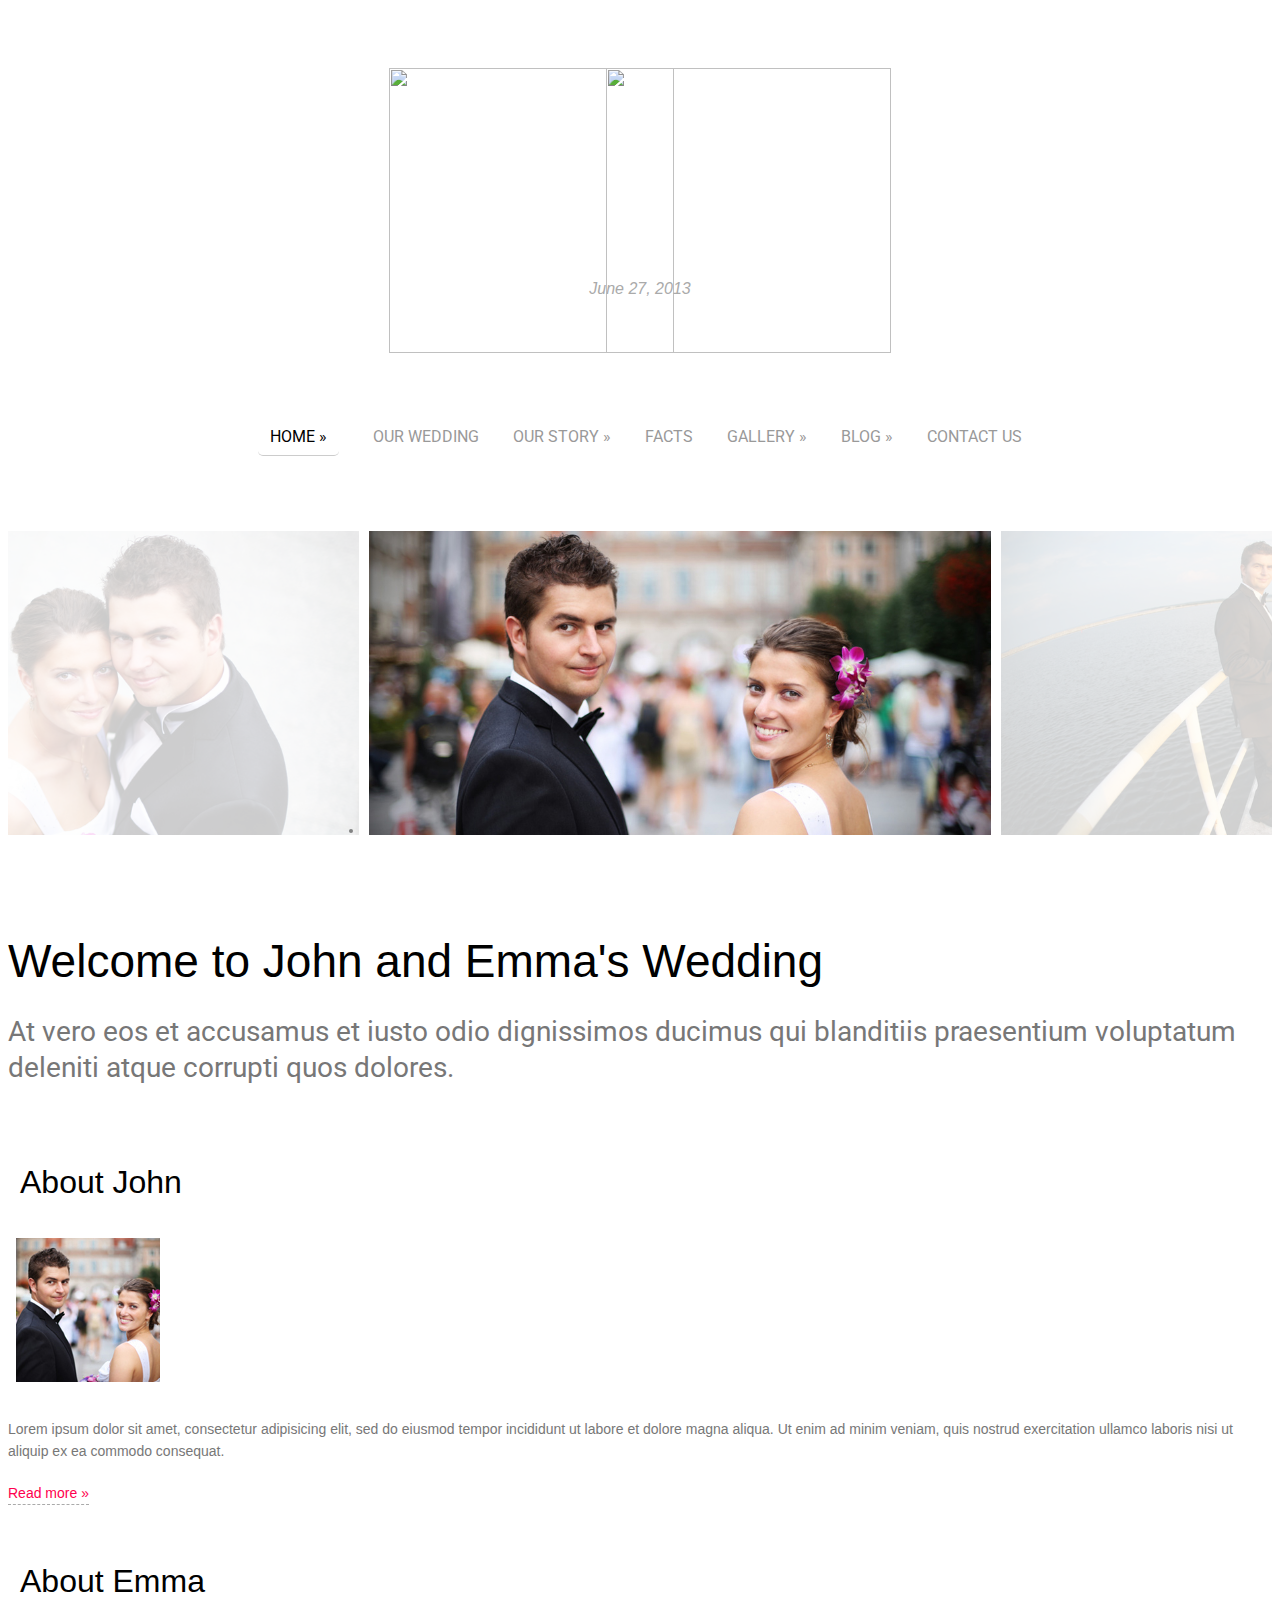
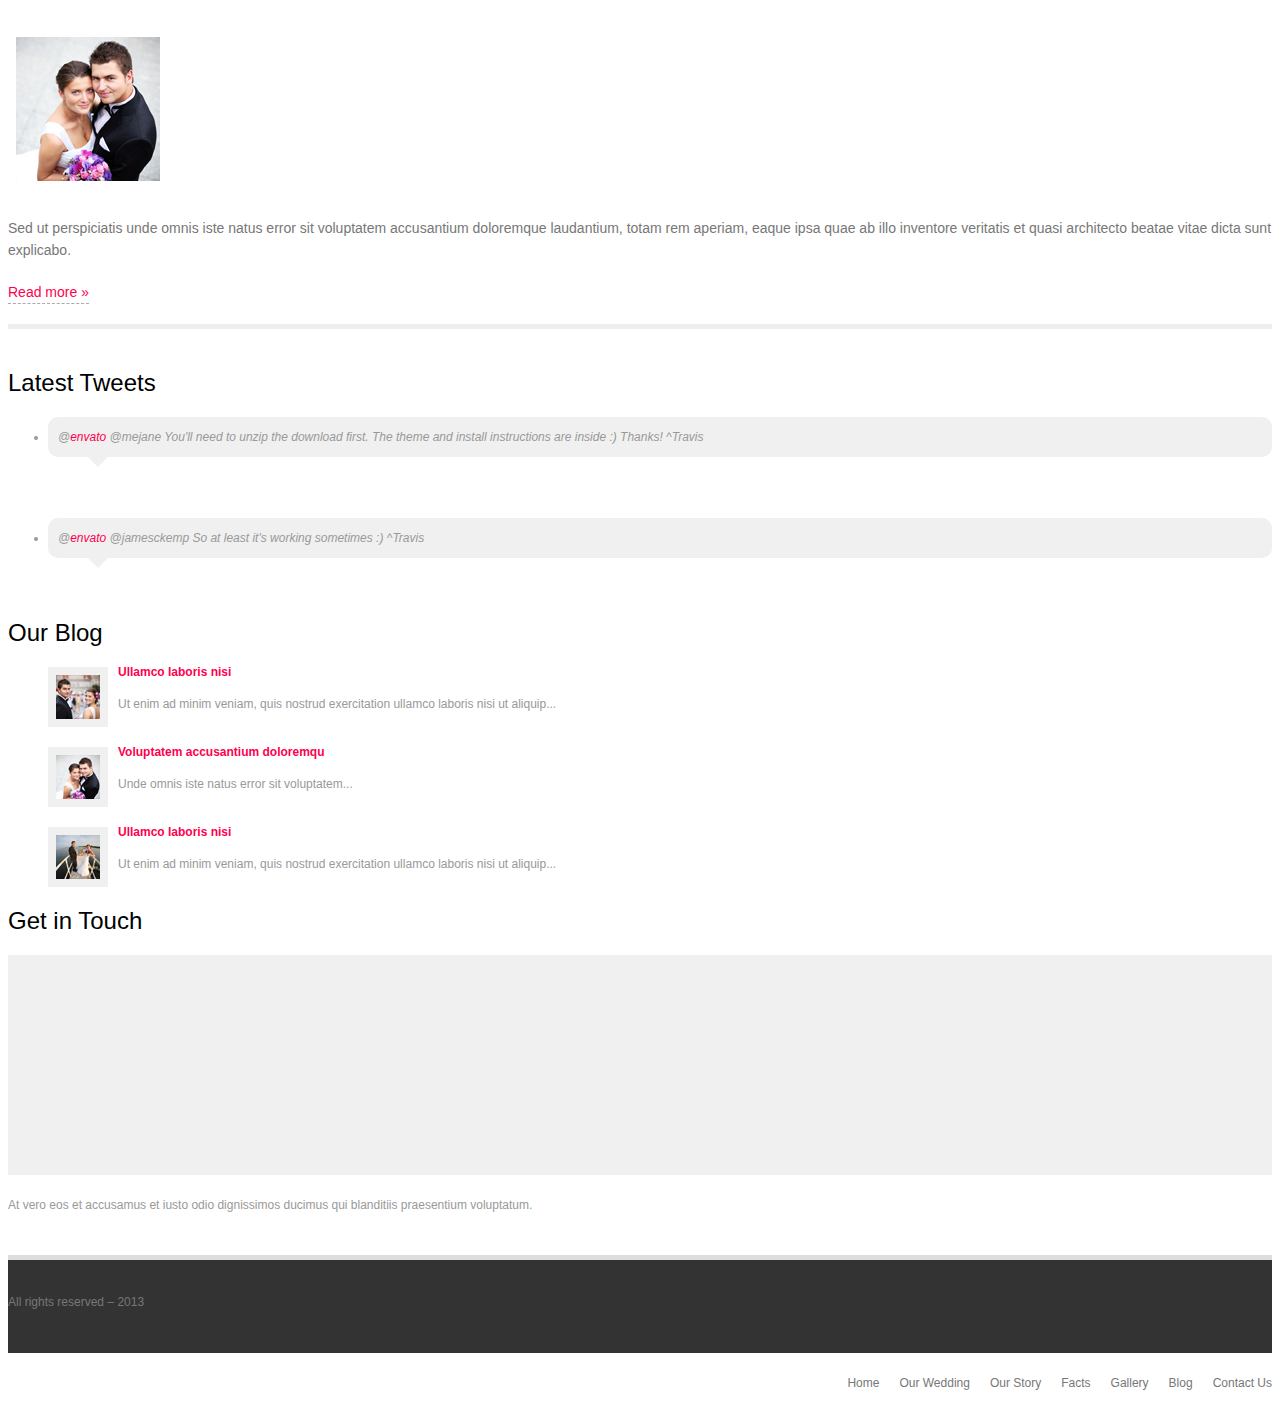
==== WebRoot/theme1/theme.html @ dcbb399e "11" ====
<html lang="en"><!--<![endif]--><head>
  <meta charset="UTF-8">
  <title>John and Emma | Wedding Website</title>
  <meta name="description" content="">
  <meta name="author" content="">
  <meta name="viewport" content="width=device-width, initial-scale=1, maximum-scale=1">
  
  <link href="http://fonts.googleapis.com/css?family=Roboto:100&amp;subset=latin,cyrillic-ext" rel="stylesheet" type="text/css">
  <link rel="stylesheet" href="css/core.css">
  <link rel="stylesheet" href="css/dm3-rs.css">
  <link rel="stylesheet" href="css/forms.css">
  <link rel="stylesheet" href="css/elements.css">
  <link rel="stylesheet" href="css/prettyPhoto.css">
  <link rel="stylesheet" href="css/style.css">
  <link rel="stylesheet" href="css/custom.css">

  <script src="js/jquery.js"></script><style type="text/css"></style>
  <script src="js/dm3-rs.js"></script>
  <script src="js/elements.js"></script>
  <script src="js/jquery.dm3ResponsiveSlider.js"></script>
  <script src="js/jquery.prettyPhoto.js"></script>
  <script src="js/website.js"></script>

  <!--[if lt IE 9]>
  <script src="http://html5shim.googlecode.com/svn/trunk/html5.js"></script>
  <![endif]-->
</head>
<body>
  <header id="header">
    <div class="container clearfix">
      <div class="sixteen columns">
        <div class="photo-circles">
          <div class="photo-circle">
            <img class="photo-circle-photo" src="images/photo-1.png" alt="">
            <img class="photo-circle-bg" src="images/circle-left.png" alt="">
          </div>
          
          <div class="photo-circle photo-circle-right">
            <img class="photo-circle-photo" src="images/photo-2.png" alt="">
            <img class="photo-circle-bg" src="images/circle-right.png" alt="">
          </div>
          
          <div class="photo-circles-info">
            <span>&amp;</span>
            <div>June 27, 2013</div>
          </div>
        </div>
      </div>
    </div>
  </header>
  
  <nav id="main-nav">
    <div class="container clearfix">
      <div class="sixteen columns">
        <div class="main-nav">
          <a id="menu-trigger" href="#"><span>&nbsp;</span>Menu</a>
          <ul>
            <li class="current-menu-item">
              <a href="index.html">Home »</a>
              <div class="nav-pointer-top"></div>
              <div class="sub-nav">
                <div class="nav-spacer"></div>
                <ul>
                  <li><a href="index.html">Homepage 1</a></li>
                  <li><a href="index-2.html">Homepage 2</a></li>
                  <li><a href="index-3.html">Homepage 3</a></li>
                </ul>
              </div>
            <a class="main-nav-toggle" href="#">+</a></li>
            <li><a href="our-wedding.html">Our Wedding</a></li>
            <li>
              <a href="#">Our Story »</a>
              <div class="nav-pointer-top"></div>
              <div class="sub-nav">
                <div class="nav-spacer"></div>
                <ul>
                  <li><a href="typography.html">Typography</a></li>
                  <li><a href="columns.html">Columns</a></li>
                  <li><a href="forms.html">Forms</a></li>
                  <li><a href="other.html">Other Elements</a></li>
                  <li>
                    <a href="#">Third Level »</a>
                    <div class="nav-pointer-top"></div>
                    <div class="sub-nav">
                      <div class="nav-spacer"></div>
                      <ul>
                        <li><a href="#">Item One</a></li>
                        <li><a href="#">Two</a></li>
                        <li><a href="#">And Three</a></li>
                      </ul>
                    </div>
                  <a class="main-nav-toggle" href="#">+</a></li>
                </ul>
              </div>
            <a class="main-nav-toggle" href="#">+</a></li>
            <li><a href="facts.html">Facts</a></li>
            <li>
              <a href="gallery-3.html">Gallery »</a>
              <div class="nav-pointer-top"></div>
              <div class="sub-nav">
                <div class="nav-spacer"></div>
                <ul>
                  <li><a href="gallery-3.html">Three Columns</a></li>
                  <li><a href="gallery-4.html">Four Columns</a></li>
                </ul>
              </div>
            <a class="main-nav-toggle" href="#">+</a></li>
            <li>
              <a href="blog.html">Blog »</a>
              <div class="nav-pointer-top"></div>
              <div class="sub-nav">
                <div class="nav-spacer"></div>
                <ul>
                  <li><a href="blog-post.html">Blog Post</a></li>
                </ul>
              </div>
            <a class="main-nav-toggle" href="#">+</a></li>
            <li><a href="contact.html">Contact Us</a></li>
          </ul>
          
          <div class="shadow-left"></div>
          <div class="shadow-right-side-top"></div>
          <div class="shadow-right-side"></div>
          <div class="shadow-right"></div>
          <div class="line-top"></div>
          <div class="line-right"></div>
          <div class="line-bottom"></div>
          <div class="line-left"></div>
        </div>
      </div>
    </div>
  </nav>
  
  <section id="slideshow">
    <div style="max-width: 1700px; margin: 0 auto;">
      <div id="dm3-rs" class="dm3-rs" data-slidewidth="700" style="height: auto;">
        <div class="dm3-rs-slides">
          <ul style="margin-left: -509.5px;">
            <li class="slide" style="width: 700px; opacity: 0.2;">
              <div class="slide-media"><img src="photo/924x452/1.jpg" alt=""></div>
            </li><li class="slide dm3-rs-current" style="width: 700px; opacity: 1;">
              <div class="slide-media"><img src="photo/924x452/3.jpg" alt=""></div>
            </li>
            
            <li class="slide" style="width: 700px; opacity: 0.2;">
              <div class="slide-media"><img src="photo/924x452/2.jpg" alt=""></div>
            </li>
            
            <li class="slide" style="width: 700px; opacity: 0.2;">
              <div class="slide-media"><img src="photo/924x452/1.jpg" alt=""></div>
            </li>
          <li class="slide" style="width: 700px; opacity: 0.2;">
              <div class="slide-media"><img src="photo/924x452/3.jpg" alt=""></div>
            </li><li class="slide" style="width: 700px; opacity: 0.2;">
              <div class="slide-media"><img src="photo/924x452/2.jpg" alt=""></div>
            </li></ul>
        </div>
        
        <div class="shade-left"></div>
        <div class="shade-right"></div>
        <div class="dm3-rs-loader" style="display: none;"></div>
      </div>
    </div>
    
    <div class="shadow-left"></div>
    <div class="shadow-right"></div>
  </section>
  
  <section id="welcome-block">
    <div class="container clearfix">
      <div class="teaser-text sixteen columns">
        <h1>Welcome to John and Emma's Wedding</h1>
        <p>
          At vero eos et accusamus et iusto odio dignissimos ducimus qui blanditiis praesentium voluptatum deleniti atque corrupti quos dolores.
        </p>
        <div class="h-line-bottom"></div>
      </div>
      
      <div class="clear"></div>
      
      <div class="eight columns photo-block">
        <div class="block-title">
          <h3>About John</h3>
          <div class="line-bottom"></div>
          <div class="shadow-right-side-top"></div>
          <div class="shadow-right-side"></div>
          <div class="shadow-right"></div>
        </div>
        
        <div class="clear"></div>
        
        <div class="three columns alpha">
          <div class="img-frame">
            <a href="photo/924x452/1.jpg" rel="prettyPhoto">
              <img src="photo/144x144/1.jpg" alt="">
              <span class="media-icon media-icon-magnify" style="opacity: 0; display: block;"></span>
            </a>
            <div class="shadow-right-side-top"></div>
            <div class="shadow-right-side"></div>
            <div class="shadow-right"></div>
          </div>
        </div>
        
        <div class="five columns omega">
          <p>
            Lorem ipsum dolor sit amet, consectetur adipisicing elit, sed do eiusmod tempor incididunt ut labore et dolore magna aliqua. Ut enim ad minim veniam, quis nostrud exercitation ullamco laboris nisi ut aliquip ex ea commodo consequat.
          </p>
          
          <p>
            <a class="read-more" href="#">Read more »</a>
          </p>
        </div>
        
        <div class="clear"></div>
      </div>
      
      <div class="eight columns photo-block">
        <div class="block-title">
          <h3>About Emma</h3>
          <div class="line-bottom"></div>
          <div class="shadow-right-side-top"></div>
          <div class="shadow-right-side"></div>
          <div class="shadow-right"></div>
        </div>
        
        <div class="clear"></div>
        
        <div class="three columns alpha">
          <div class="img-frame">
            <a href="photo/924x452/2.jpg" rel="prettyPhoto">
              <img src="photo/144x144/2.jpg" alt="">
              <span class="media-icon media-icon-magnify" style="opacity: 0; display: block;"></span>
            </a>
            <div class="shadow-right-side-top"></div>
            <div class="shadow-right-side"></div>
            <div class="shadow-right"></div>
          </div>
        </div>
        
        <div class="five columns omega">
          <p>
            Sed ut perspiciatis unde omnis iste natus error sit voluptatem accusantium doloremque laudantium, totam rem aperiam, eaque ipsa quae ab illo inventore veritatis et quasi architecto beatae vitae dicta sunt explicabo.
          </p>
          
          <p>
            <a class="read-more" href="#">Read more »</a>
          </p>
        </div>
        
        <div class="clear"></div>
      </div>
    </div>
  </section>
  
  <section id="footer">
    <div class="container clearfix">
      <div class="footer-widget five columns">
        <h3 class="widget-title">Latest Tweets</h3>
        
        <ul class="tweets-list">
          <li>
            <div class="tweet-body border-radius">
              <p>@<a href="http://twitter.com/envato">envato</a> @mejane You'll need to unzip the download first. The theme and install instructions are inside :) Thanks! ^Travis</p>
            </div>
            <div class="tweet-pointer"></div>
            <div class="tweet-icon"></div>
            <div class="heart-left"></div>
          </li>
          
          <li>
            <div class="tweet-body border-radius">
              <p>@<a href="http://twitter.com/envato">envato</a> @jamesckemp So at least it's working sometimes :) ^Travis</p>
            </div>
            <div class="tweet-pointer"></div>
            <div class="tweet-icon"></div>
            <div class="heart-left"></div>
          </li>
        </ul>
      </div>
      
      <div class="footer-sep">&nbsp;</div>
      
      <div class="footer-widget five columns offset-by-one">
        <h3 class="widget-title">Our Blog</h3>
        
        <ul class="posts-list">
          <li>
            <a class="post-img img-frame" href="#">
              <img src="photo/44x44/1.jpg" alt="">
            </a>
            
            <div class="post-info">
              <a href="#">Ullamco laboris nisi</a>
              <p>Ut enim ad minim veniam, quis nostrud exercitation ullamco laboris nisi ut aliquip...</p>
            </div>
          </li>
          
          <li>
            <a class="post-img img-frame" href="#">
              <img src="photo/44x44/2.jpg" alt="">
            </a>
            
            <div class="post-info">
              <a href="#">Voluptatem accusantium doloremqu</a>
              <p>Unde omnis iste natus error sit voluptatem...</p>
            </div>
          </li>
          
          <li>
            <a class="post-img img-frame" href="#">
              <img src="photo/44x44/3.jpg" alt="">
            </a>
            
            <div class="post-info">
              <a href="#">Ullamco laboris nisi</a>
              <p>Ut enim ad minim veniam, quis nostrud exercitation ullamco laboris nisi ut aliquip...</p>
            </div>
          </li>
        </ul>
      </div>
      
      <div class="footer-sep footer-sep-2">&nbsp;</div>
      
      <div class="footer-widget four columns offset-by-one">
        <h3 class="widget-title">Get in Touch</h3>
        
        <div id="footer-map" class="media-frame marginb1">
          <div id="google_map" data-latitude="50.45" data-longitude="30.52" data-title="My Title"></div>
        </div>
        
        <div class="clear"></div>
        
        <p>
          At vero eos et accusamus et iusto odio dignissimos ducimus qui blanditiis praesentium voluptatum.
        </p>
      </div>
    </div>
    <div id="footer-top"></div>
  </section>
  
  <footer id="footer-bottom">
    <div class="container clearfix">
      <div class="four columns">
        <p>All rights reserved – 2013</p>
      </div>
      
      <div class="four columns">
        <ul class="social-footer">
          <li><a href="#" style="opacity: 0.5;"><span class="icon-16 icon-facebook"></span></a></li>
          <li><a href="#" style="opacity: 0.5;"><span class="icon-16 icon-google-plus"></span></a></li>
          <li><a href="#" style="opacity: 0.5;"><span class="icon-16 icon-twitter"></span></a></li>
          <li><a href="#" style="opacity: 0.5;"><span class="icon-16 icon-linkedin"></span></a></li>
          <li><a href="#" style="opacity: 0.5;"><span class="icon-16 icon-vimeo"></span></a></li>
          <li><a href="#" style="opacity: 0.5;"><span class="icon-16 icon-youtube"></span></a></li>
        </ul>
      </div>
      
      <div class="eight columns">
        <ul class="footer-nav">
          <li class="current-menu-item"><a href="#">Home</a></li>
          <li><a href="#">Our Wedding</a></li>
          <li><a href="#">Our Story</a></li>
          <li><a href="#">Facts</a></li>
          <li><a href="#">Gallery</a></li>
          <li><a href="#">Blog</a></li>
          <li><a href="#">Contact Us</a></li>
        </ul>
      </div>
    </div>
  </footer>
</body></html>
---- WebRoot/theme1/css/core.css ----
/* cyrillic-ext */
@font-face {
  font-family: 'Roboto';
  font-style: normal;
  font-weight: 100;
  src: local('Roboto Thin'), local('Roboto-Thin'), url(http://fonts.gstatic.com/s/roboto/v15/ty9dfvLAziwdqQ2dHoyjphTbgVql8nDJpwnrE27mub0.woff2) format('woff2');
  unicode-range: U+0460-052F, U+20B4, U+2DE0-2DFF, U+A640-A69F;
}
/* cyrillic */
@font-face {
  font-family: 'Roboto';
  font-style: normal;
  font-weight: 100;
  src: local('Roboto Thin'), local('Roboto-Thin'), url(http://fonts.gstatic.com/s/roboto/v15/frNV30OaYdlFRtH2VnZZdhTbgVql8nDJpwnrE27mub0.woff2) format('woff2');
  unicode-range: U+0400-045F, U+0490-0491, U+04B0-04B1, U+2116;
}
/* greek-ext */
@font-face {
  font-family: 'Roboto';
  font-style: normal;
  font-weight: 100;
  src: local('Roboto Thin'), local('Roboto-Thin'), url(http://fonts.gstatic.com/s/roboto/v15/gwVJDERN2Amz39wrSoZ7FxTbgVql8nDJpwnrE27mub0.woff2) format('woff2');
  unicode-range: U+1F00-1FFF;
}
/* greek */
@font-face {
  font-family: 'Roboto';
  font-style: normal;
  font-weight: 100;
  src: local('Roboto Thin'), local('Roboto-Thin'), url(http://fonts.gstatic.com/s/roboto/v15/aZMswpodYeVhtRvuABJWvBTbgVql8nDJpwnrE27mub0.woff2) format('woff2');
  unicode-range: U+0370-03FF;
}
/* vietnamese */
@font-face {
  font-family: 'Roboto';
  font-style: normal;
  font-weight: 100;
  src: local('Roboto Thin'), local('Roboto-Thin'), url(http://fonts.gstatic.com/s/roboto/v15/VvXUGKZXbHtX_S_VCTLpGhTbgVql8nDJpwnrE27mub0.woff2) format('woff2');
  unicode-range: U+0102-0103, U+1EA0-1EF1, U+20AB;
}
/* latin-ext */
@font-face {
  font-family: 'Roboto';
  font-style: normal;
  font-weight: 100;
  src: local('Roboto Thin'), local('Roboto-Thin'), url(http://fonts.gstatic.com/s/roboto/v15/e7MeVAyvogMqFwwl61PKhBTbgVql8nDJpwnrE27mub0.woff2) format('woff2');
  unicode-range: U+0100-024F, U+1E00-1EFF, U+20A0-20AB, U+20AD-20CF, U+2C60-2C7F, U+A720-A7FF;
}
/* latin */
@font-face {
  font-family: 'Roboto';
  font-style: normal;
  font-weight: 100;
  src: local('Roboto Thin'), local('Roboto-Thin'), url(http://fonts.gstatic.com/s/roboto/v15/2tsd397wLxj96qwHyNIkxPesZW2xOQ-xsNqO47m55DA.woff2) format('woff2');
  unicode-range: U+0000-00FF, U+0131, U+0152-0153, U+02C6, U+02DA, U+02DC, U+2000-206F, U+2074, U+20AC, U+2212, U+2215, U+E0FF, U+EFFD, U+F000;
}
---- WebRoot/theme1/css/dm3-rs.css ----
.dm3-rs {
  height: 32px;
  overflow: hidden;
  position: relative;
  margin: 0 0 20px 0;
}

.dm3-rs-loader {
  width: 100%;
  height: 100%;
  position: absolute;
  left: 0;
  top: 0;
  background: #fff url(../images/ajax-loader.gif) no-repeat center center;
}

.dm3-rs-slides {
  width: 100%;
  overflow: hidden;
}

.dm3-rs ul {
  width: 30000px;
}

.dm3-rs ul li {
  width: 596px;
  float: left;
}

.dm3-rs ul li img {
  max-width: 100%;
  height: auto;
}
---- WebRoot/theme1/css/forms.css ----
/*
 !IMPORTANT: Do not edit this file (so that it will be easier to update the template)!
 Put your css modifications into css/custom.css

 Forms
 v 1.0.4
 08.12.2012
 */

/* Common */

.form input[type="text"],
.form input[type="password"],
.form textarea,
.form select,
.form .ul-select-field {
    border: 1px solid #d5d5d5;
    padding: 5px;
    display: inline-block;
    width: 270px;
    
    *width: 258px;
    
    box-sizing: border-box;
    -webkit-box-sizing: border-box;
    -moz-box-sizing: border-box;
    -ms-box-sizing: border-box;
    
    border-radius: 3px;
    -webkit-border-radius: 3px;
    -moz-border-radius: 3px;
}

.form textarea {
    display: block;
}

.form input[type="text"]:focus,
.form input[type="password"],
.form textarea:focus {
    outline: none;
    border-color: #bbb;
}

.form {
    margin-bottom: 20px;
}

.form-element {
    clear: both;
    margin-bottom: 20px;
}

    .form-element > label {
        float: left;
        width: 140px;
    }
    
    .form-field {
        margin-left: 160px;
    }
    

.form-block input[type="text"],
.form-block textarea,
.form-block select,
.form-block .ul-select-field {
    display: block;
}

.form-block .form-element > label {
    float: none;
    width: auto;
    display: block;
    margin-bottom: 5px;
}

.form-block .form-field {
    margin-left: 0;
}

.form-block .form-options {
    padding-left: 0;
}


.form span.required {
    color: red;
    font-weight: bold;
}


/* Form options */

.form-options {
    clear: both;
    padding: 0 0 0 160px;
    margin-bottom: 20px;
}

.form-options:after {
    content: ' ';
    clear: both;
    display: block;
    height: 0;
    width: 0;
    font-size: 0;
}

    .form-options button {
        line-height: normal;
        float: left;
        margin-right: 10px;
    }


/* Select */

.form select {
    border: 1px solid #d5d5d5;
    display: inline;
    width: 270px;
    margin: 0;
}


.form .ul-select-field {
    padding: 0;
    overflow-y: scroll;
    *width: 268px;
}

    .ul-select-field li {
        cursor: pointer;
        padding: 5px;
        margin: 0;
        *zoom: 1;
    }
    
    .ul-select-field li:hover {
        background-color: #f9f9f9;
    }

    .ul-select-field .selected, .ul-select-field .selected:hover {
        background-color: #f5f5f5;
    }


/* Common: radio and checkbox */

.checkbox,
.radio {
    min-height: 20px;
    padding-left: 20px;
}

.checkbox input[type="checkbox"],
.radio input[type="radio"] {
    margin: 3px 5px 3px 0;
    float: left;
    margin-left: -20px;
}

.checkbox.inline,
.radio.inline {
    display: inline-block;
    margin-bottom: 0;
}

.checkbox.inline + .checkbox.inline,
.radio.inline + .radio.inline {
    margin-left: 10px;
}


/* Radios */

.form-radios > label,
.radio {
    display: block;
    float: none;
    width: auto;
    margin-bottom: 5px;
}


/* Checkboxes */

.form-checkboxes > label,
.checkbox {
    display: block;
    float: none;
    width: auto;
    margin-bottom: 5px;
}


/* Input file */

input[type="file"] {
    border: 1px solid #d5d5d5;
    border: initial;
    padding: initial;
    line-height: initial;
    background: none;
    width: 270px;
}


/* Full width form */

.form-fullwidth input[type="text"],
.form-fullwidth textarea,
.form-fullwidth select,
.form-fullwidth .ul-select-field {
    width: 100%;
    *width: auto;
}

.form-element.half {
    float: left;
    width: 48%;
}

.form-element.half + .half {
    margin-left: 4%;
    clear: none;
}

.form-element.half input[type="text"],
.form-element.half textarea,
.form-element.full input[type="text"],
.form-element.full textarea {
    width: 100%;
}


@media screen and (max-width: 480px) {
    
    .form-element {
        margin-bottom: 15px;
    }
    
    .form input[type="text"],
    .form input[type="password"]
    .form textarea,
    .form select,
    .form .ul-select-field {
        width: 100% !important;
    }
    
    .form-element > label {
        float: none;
        display: block;
        width: auto;
        margin-bottom: 5px;
    }
    
    .form-element > .form-field {
        margin-left: 0;
    }
    
    .form-options {
        width: auto;
        padding: 0;
    }
}
---- WebRoot/theme1/css/elements.css ----
/**
 * COLUMNS
 */

.one-half, .one-third, .two-thirds, .one-fourth {
  float: left;
  margin-left: 4%;
}

.one-half {
  width: 47.98%;
}

.one-third {
  width: 30.6666%;
  *width: 30.64%;
}

.two-thirds {
  width: 65.3334%;
}

.one-fourth {
  width: 22%;
}

.first {
  margin-left: 0;
}


/**
 * TABS
 */

.tabs-nav-h {
  overflow: hidden;
  position: relative;
  z-index: 1;
  margin: 0 !important;
}

.tabs-nav-h li {
  list-style: none outside none !important;
  float: left;
  margin: 0 -1px 0 0 !important;
}

.tabs-nav-h li a {
  display: block;
  padding: 8px 15px;
  border-left: 1px solid #ccc;
  border-bottom: 1px solid #ccc;
  background-color: #fff;
  color: #999;
}

.tabs-nav-h li:first-child a {
  border-left: 0;
}

.tabs-nav-h li a:hover {
  color: #555;
}

.tabs-nav-h .active a {
  border-bottom-color: #fff;
  color: #000;
  background-color: #fff;
}


.tabs {
  width: 100%;
  margin-bottom: 20px;
  background-color: #fff;
}

.vertical-tabs {
  margin-bottom: 0;
}

.tabs .tab-inner {
  padding: 20px 14px 0 14px;
}


/**
 * Toggles
 */

.toggles {
  padding-bottom: 10px;
}

.toggle {
  margin-bottom: 20px;
  position: relative;
}

.toggles .toggle {
  margin-bottom: 10px;
}

.toggle-header {
  margin: 0;
  padding: 8px 14px;
  cursor: pointer;
  background-color: #fafafa;
  font-family: Arial, Helvetica, sans-serif;
  font-size: 14px;
  line-height: 22px;
  color: #777;
}

.toggle-box {
  padding: 20px 14px 0 14px;
  border-top: 1px solid #ddd;
  border-bottom: 1px solid #fff;
  background: #fff;
}

.toggle-header:after {
  content: '+';
  float: right;
  font-size: 14px;
}

.toggle-open:after {
  content: '-';
}


/**
 * Blockquote
 */

blockquote {
  padding: 0 20px 0 20px;
  margin-left: 20px;
  color: #777;
  font-style: italic;
  font-size: 14px;
  line-height: 22px;
  background: url(../images/nav-vertical-line.png) repeat-y 0 0;
}

.bq-meta {
  margin-left: 41px;
  margin-bottom: 20px;
}

.bq-author {
  display: block;
}

.bq-title {
  color: #777;
}


/**
 * Pullquote
 */

.pullquote-left, .pullquote-right {
  font-size: 11px;
  line-height: 18px;
  color: #777;
  width: 28%;
}

.pullquote-left {
  float: left;
  margin: 0 20px 20px 0;
  padding: 0 20px 0 0;
  background: url(../images/nav-vertical-line.png) repeat-y right 0;
}

.pullquote-right {
  float: right;
  margin: 0 0 20px 20px;
  padding: 0 0 0 20px;
  background: url(../images/nav-vertical-line.png) repeat-y left 0;
}


/**
 * Table
 */

.styled-table {
  margin: 0 0 20px 0;
  position: relative;
}

.styled-table table {
  width: 100%;
}
    
.styled-table th, .styled-table td {
  border: 1px solid #ccc;
  text-align: left;
}

.styled-table th {
  padding: 1.5% 2%;
  background: #f9f9f9;
  background: -webkit-gradient(linear, left top, left bottom, from(#f9f9f9), to(#f0f0f0));
  background: -moz-linear-gradient(top,  #f9f9f9,  #f0f0f0);
  filter:  progid:DXImageTransform.Microsoft.gradient(startColorstr='#f9f9f9', endColorstr='#f0f0f0');
  color: #000;
}

.styled-table td {
  padding: 1.5% 2%;
  background: #fff;
}

.styled-table tr:hover td {
  background: #f9f9f9;
}


/**
 * Lists
 */


.entry ul,
.entry ol {
  margin: 0 0 20px 20px;
}

.entry ul li + li,
.entry ol li + li {
  margin-top: 5px;
}

.entry ul li {
  list-style: circle outside;
}

.entry ol li {
  list-style: decimal outside;
}

ul.plus-list, ul.tick-list, ul.arrow-list, ul.delete-list {
  margin-left: 0;
  margin-bottom: 15px;
}

ul.plus-list li {
  background: url(../images/lists/plus_16.png) no-repeat 0 0;
  list-style: none;
  padding-left: 26px;
  margin-bottom: 5px;
}
    
ul.tick-list li {
  background: url(../images/lists/tick_16.png) no-repeat 0 0;
  list-style: none;
  padding-left: 26px;
  margin-bottom: 5px;
}

ul.arrow-list li {
  background: url(../images/lists/right_16.png) no-repeat 0 0;
  list-style: none;
  padding-left: 26px;
  margin-bottom: 5px;
}
    
ul.delete-list li {
  background: url(../images/lists/delete_16.png) no-repeat 0 0;
  list-style: none;
  padding-left: 26px;
  margin-bottom: 5px;
}


/**
 * MEDIA QUERIES
 */

@media only screen and (max-width: 767px) {
  .one-half,
  .one-third,
  .two-thirds,
  .one-fourth {
    display: block;
    float: none;
    margin-left: 0;
    margin-right: 0;
    width: 100%;
  }
}


@media only screen and (min-width: 480px) and (max-width: 767px) {
  .one-half,
  .one-third,
  .two-thirds,
  .one-fourth {
    display: block;
    float: none;
    margin-left: 0;
    margin-right: 0;
    width: 100%;
  }
}
---- WebRoot/theme1/css/prettyPhoto.css ----
div.pp_default .pp_top,div.pp_default .pp_top .pp_middle,div.pp_default .pp_top .pp_left,div.pp_default .pp_top .pp_right,div.pp_default .pp_bottom,div.pp_default .pp_bottom .pp_left,div.pp_default .pp_bottom .pp_middle,div.pp_default .pp_bottom .pp_right{height:13px}
div.pp_default .pp_top .pp_left{background:url(../images/prettyPhoto/default/sprite.png) -78px -93px no-repeat}
div.pp_default .pp_top .pp_middle{background:url(../images/prettyPhoto/default/sprite_x.png) top left repeat-x}
div.pp_default .pp_top .pp_right{background:url(../images/prettyPhoto/default/sprite.png) -112px -93px no-repeat}
div.pp_default .pp_content .ppt{color:#f8f8f8}
div.pp_default .pp_content_container .pp_left{background:url(../images/prettyPhoto/default/sprite_y.png) -7px 0 repeat-y;padding-left:13px}
div.pp_default .pp_content_container .pp_right{background:url(../images/prettyPhoto/default/sprite_y.png) top right repeat-y;padding-right:13px}
div.pp_default .pp_next:hover{background:url(../images/prettyPhoto/default/sprite_next.png) center right no-repeat;cursor:pointer}
div.pp_default .pp_previous:hover{background:url(../images/prettyPhoto/default/sprite_prev.png) center left no-repeat;cursor:pointer}
div.pp_default .pp_expand{background:url(../images/prettyPhoto/default/sprite.png) 0 -29px no-repeat;cursor:pointer;width:28px;height:28px}
div.pp_default .pp_expand:hover{background:url(../images/prettyPhoto/default/sprite.png) 0 -56px no-repeat;cursor:pointer}
div.pp_default .pp_contract{background:url(../images/prettyPhoto/default/sprite.png) 0 -84px no-repeat;cursor:pointer;width:28px;height:28px}
div.pp_default .pp_contract:hover{background:url(../images/prettyPhoto/default/sprite.png) 0 -113px no-repeat;cursor:pointer}
div.pp_default .pp_close{width:30px;height:30px;background:url(../images/prettyPhoto/default/sprite.png) 2px 1px no-repeat;cursor:pointer}
div.pp_default .pp_gallery ul li a{background:url(../images/prettyPhoto/default/default_thumb.png) center center #f8f8f8;border:1px solid #aaa}
div.pp_default .pp_social{margin-top:7px}
div.pp_default .pp_gallery a.pp_arrow_previous,div.pp_default .pp_gallery a.pp_arrow_next{position:static;left:auto}
div.pp_default .pp_nav .pp_play,div.pp_default .pp_nav .pp_pause{background:url(../images/prettyPhoto/default/sprite.png) -51px 1px no-repeat;height:30px;width:30px}
div.pp_default .pp_nav .pp_pause{background-position:-51px -29px}
div.pp_default a.pp_arrow_previous,div.pp_default a.pp_arrow_next{background:url(../images/prettyPhoto/default/sprite.png) -31px -3px no-repeat;height:20px;width:20px;margin:4px 0 0}
div.pp_default a.pp_arrow_next{left:52px;background-position:-82px -3px}
div.pp_default .pp_content_container .pp_details{margin-top:5px}
div.pp_default .pp_nav{clear:none;height:30px;width:110px;position:relative}
div.pp_default .pp_nav .currentTextHolder{font-family:Georgia;font-style:italic;color:#999;font-size:11px;left:75px;line-height:25px;position:absolute;top:2px;margin:0;padding:0 0 0 10px}
div.pp_default .pp_close:hover,div.pp_default .pp_nav .pp_play:hover,div.pp_default .pp_nav .pp_pause:hover,div.pp_default .pp_arrow_next:hover,div.pp_default .pp_arrow_previous:hover{opacity:0.7}
div.pp_default .pp_description{font-size:11px;font-weight:700;line-height:14px;margin:5px 50px 5px 0}
div.pp_default .pp_bottom .pp_left{background:url(../images/prettyPhoto/default/sprite.png) -78px -127px no-repeat}
div.pp_default .pp_bottom .pp_middle{background:url(../images/prettyPhoto/default/sprite_x.png) bottom left repeat-x}
div.pp_default .pp_bottom .pp_right{background:url(../images/prettyPhoto/default/sprite.png) -112px -127px no-repeat}
div.pp_default .pp_loaderIcon{background:url(../images/prettyPhoto/default/loader.gif) center center no-repeat}
div.light_rounded .pp_top .pp_left{background:url(../images/prettyPhoto/light_rounded/sprite.png) -88px -53px no-repeat}
div.light_rounded .pp_top .pp_right{background:url(../images/prettyPhoto/light_rounded/sprite.png) -110px -53px no-repeat}
div.light_rounded .pp_next:hover{background:url(../images/prettyPhoto/light_rounded/btnNext.png) center right no-repeat;cursor:pointer}
div.light_rounded .pp_previous:hover{background:url(../images/prettyPhoto/light_rounded/btnPrevious.png) center left no-repeat;cursor:pointer}
div.light_rounded .pp_expand{background:url(../images/prettyPhoto/light_rounded/sprite.png) -31px -26px no-repeat;cursor:pointer}
div.light_rounded .pp_expand:hover{background:url(../images/prettyPhoto/light_rounded/sprite.png) -31px -47px no-repeat;cursor:pointer}
div.light_rounded .pp_contract{background:url(../images/prettyPhoto/light_rounded/sprite.png) 0 -26px no-repeat;cursor:pointer}
div.light_rounded .pp_contract:hover{background:url(../images/prettyPhoto/light_rounded/sprite.png) 0 -47px no-repeat;cursor:pointer}
div.light_rounded .pp_close{width:75px;height:22px;background:url(../images/prettyPhoto/light_rounded/sprite.png) -1px -1px no-repeat;cursor:pointer}
div.light_rounded .pp_nav .pp_play{background:url(../images/prettyPhoto/light_rounded/sprite.png) -1px -100px no-repeat;height:15px;width:14px}
div.light_rounded .pp_nav .pp_pause{background:url(../images/prettyPhoto/light_rounded/sprite.png) -24px -100px no-repeat;height:15px;width:14px}
div.light_rounded .pp_arrow_previous{background:url(../images/prettyPhoto/light_rounded/sprite.png) 0 -71px no-repeat}
div.light_rounded .pp_arrow_next{background:url(../images/prettyPhoto/light_rounded/sprite.png) -22px -71px no-repeat}
div.light_rounded .pp_bottom .pp_left{background:url(../images/prettyPhoto/light_rounded/sprite.png) -88px -80px no-repeat}
div.light_rounded .pp_bottom .pp_right{background:url(../images/prettyPhoto/light_rounded/sprite.png) -110px -80px no-repeat}
div.dark_rounded .pp_top .pp_left{background:url(../images/prettyPhoto/dark_rounded/sprite.png) -88px -53px no-repeat}
div.dark_rounded .pp_top .pp_right{background:url(../images/prettyPhoto/dark_rounded/sprite.png) -110px -53px no-repeat}
div.dark_rounded .pp_content_container .pp_left{background:url(../images/prettyPhoto/dark_rounded/contentPattern.png) top left repeat-y}
div.dark_rounded .pp_content_container .pp_right{background:url(../images/prettyPhoto/dark_rounded/contentPattern.png) top right repeat-y}
div.dark_rounded .pp_next:hover{background:url(../images/prettyPhoto/dark_rounded/btnNext.png) center right no-repeat;cursor:pointer}
div.dark_rounded .pp_previous:hover{background:url(../images/prettyPhoto/dark_rounded/btnPrevious.png) center left no-repeat;cursor:pointer}
div.dark_rounded .pp_expand{background:url(../images/prettyPhoto/dark_rounded/sprite.png) -31px -26px no-repeat;cursor:pointer}
div.dark_rounded .pp_expand:hover{background:url(../images/prettyPhoto/dark_rounded/sprite.png) -31px -47px no-repeat;cursor:pointer}
div.dark_rounded .pp_contract{background:url(../images/prettyPhoto/dark_rounded/sprite.png) 0 -26px no-repeat;cursor:pointer}
div.dark_rounded .pp_contract:hover{background:url(../images/prettyPhoto/dark_rounded/sprite.png) 0 -47px no-repeat;cursor:pointer}
div.dark_rounded .pp_close{width:75px;height:22px;background:url(../images/prettyPhoto/dark_rounded/sprite.png) -1px -1px no-repeat;cursor:pointer}
div.dark_rounded .pp_description{margin-right:85px;color:#fff}
div.dark_rounded .pp_nav .pp_play{background:url(../images/prettyPhoto/dark_rounded/sprite.png) -1px -100px no-repeat;height:15px;width:14px}
div.dark_rounded .pp_nav .pp_pause{background:url(../images/prettyPhoto/dark_rounded/sprite.png) -24px -100px no-repeat;height:15px;width:14px}
div.dark_rounded .pp_arrow_previous{background:url(../images/prettyPhoto/dark_rounded/sprite.png) 0 -71px no-repeat}
div.dark_rounded .pp_arrow_next{background:url(../images/prettyPhoto/dark_rounded/sprite.png) -22px -71px no-repeat}
div.dark_rounded .pp_bottom .pp_left{background:url(../images/prettyPhoto/dark_rounded/sprite.png) -88px -80px no-repeat}
div.dark_rounded .pp_bottom .pp_right{background:url(../images/prettyPhoto/dark_rounded/sprite.png) -110px -80px no-repeat}
div.dark_rounded .pp_loaderIcon{background:url(../images/prettyPhoto/dark_rounded/loader.gif) center center no-repeat}
div.dark_square .pp_left,div.dark_square .pp_middle,div.dark_square .pp_right,div.dark_square .pp_content{background:#000}
div.dark_square .pp_description{color:#fff;margin:0 85px 0 0}
div.dark_square .pp_loaderIcon{background:url(../images/prettyPhoto/dark_square/loader.gif) center center no-repeat}
div.dark_square .pp_expand{background:url(../images/prettyPhoto/dark_square/sprite.png) -31px -26px no-repeat;cursor:pointer}
div.dark_square .pp_expand:hover{background:url(../images/prettyPhoto/dark_square/sprite.png) -31px -47px no-repeat;cursor:pointer}
div.dark_square .pp_contract{background:url(../images/prettyPhoto/dark_square/sprite.png) 0 -26px no-repeat;cursor:pointer}
div.dark_square .pp_contract:hover{background:url(../images/prettyPhoto/dark_square/sprite.png) 0 -47px no-repeat;cursor:pointer}
div.dark_square .pp_close{width:75px;height:22px;background:url(../images/prettyPhoto/dark_square/sprite.png) -1px -1px no-repeat;cursor:pointer}
div.dark_square .pp_nav{clear:none}
div.dark_square .pp_nav .pp_play{background:url(../images/prettyPhoto/dark_square/sprite.png) -1px -100px no-repeat;height:15px;width:14px}
div.dark_square .pp_nav .pp_pause{background:url(../images/prettyPhoto/dark_square/sprite.png) -24px -100px no-repeat;height:15px;width:14px}
div.dark_square .pp_arrow_previous{background:url(../images/prettyPhoto/dark_square/sprite.png) 0 -71px no-repeat}
div.dark_square .pp_arrow_next{background:url(../images/prettyPhoto/dark_square/sprite.png) -22px -71px no-repeat}
div.dark_square .pp_next:hover{background:url(../images/prettyPhoto/dark_square/btnNext.png) center right no-repeat;cursor:pointer}
div.dark_square .pp_previous:hover{background:url(../images/prettyPhoto/dark_square/btnPrevious.png) center left no-repeat;cursor:pointer}
div.light_square .pp_expand{background:url(../images/prettyPhoto/light_square/sprite.png) -31px -26px no-repeat;cursor:pointer}
div.light_square .pp_expand:hover{background:url(../images/prettyPhoto/light_square/sprite.png) -31px -47px no-repeat;cursor:pointer}
div.light_square .pp_contract{background:url(../images/prettyPhoto/light_square/sprite.png) 0 -26px no-repeat;cursor:pointer}
div.light_square .pp_contract:hover{background:url(../images/prettyPhoto/light_square/sprite.png) 0 -47px no-repeat;cursor:pointer}
div.light_square .pp_close{width:75px;height:22px;background:url(../images/prettyPhoto/light_square/sprite.png) -1px -1px no-repeat;cursor:pointer}
div.light_square .pp_nav .pp_play{background:url(../images/prettyPhoto/light_square/sprite.png) -1px -100px no-repeat;height:15px;width:14px}
div.light_square .pp_nav .pp_pause{background:url(../images/prettyPhoto/light_square/sprite.png) -24px -100px no-repeat;height:15px;width:14px}
div.light_square .pp_arrow_previous{background:url(../images/prettyPhoto/light_square/sprite.png) 0 -71px no-repeat}
div.light_square .pp_arrow_next{background:url(../images/prettyPhoto/light_square/sprite.png) -22px -71px no-repeat}
div.light_square .pp_next:hover{background:url(../images/prettyPhoto/light_square/btnNext.png) center right no-repeat;cursor:pointer}
div.light_square .pp_previous:hover{background:url(../images/prettyPhoto/light_square/btnPrevious.png) center left no-repeat;cursor:pointer}
div.facebook .pp_top .pp_left{background:url(../images/prettyPhoto/facebook/sprite.png) -88px -53px no-repeat}
div.facebook .pp_top .pp_middle{background:url(../images/prettyPhoto/facebook/contentPatternTop.png) top left repeat-x}
div.facebook .pp_top .pp_right{background:url(../images/prettyPhoto/facebook/sprite.png) -110px -53px no-repeat}
div.facebook .pp_content_container .pp_left{background:url(../images/prettyPhoto/facebook/contentPatternLeft.png) top left repeat-y}
div.facebook .pp_content_container .pp_right{background:url(../images/prettyPhoto/facebook/contentPatternRight.png) top right repeat-y}
div.facebook .pp_expand{background:url(../images/prettyPhoto/facebook/sprite.png) -31px -26px no-repeat;cursor:pointer}
div.facebook .pp_expand:hover{background:url(../images/prettyPhoto/facebook/sprite.png) -31px -47px no-repeat;cursor:pointer}
div.facebook .pp_contract{background:url(../images/prettyPhoto/facebook/sprite.png) 0 -26px no-repeat;cursor:pointer}
div.facebook .pp_contract:hover{background:url(../images/prettyPhoto/facebook/sprite.png) 0 -47px no-repeat;cursor:pointer}
div.facebook .pp_close{width:22px;height:22px;background:url(../images/prettyPhoto/facebook/sprite.png) -1px -1px no-repeat;cursor:pointer}
div.facebook .pp_description{margin:0 37px 0 0}
div.facebook .pp_loaderIcon{background:url(../images/prettyPhoto/facebook/loader.gif) center center no-repeat}
div.facebook .pp_arrow_previous{background:url(../images/prettyPhoto/facebook/sprite.png) 0 -71px no-repeat;height:22px;margin-top:0;width:22px}
div.facebook .pp_arrow_previous.disabled{background-position:0 -96px;cursor:default}
div.facebook .pp_arrow_next{background:url(../images/prettyPhoto/facebook/sprite.png) -32px -71px no-repeat;height:22px;margin-top:0;width:22px}
div.facebook .pp_arrow_next.disabled{background-position:-32px -96px;cursor:default}
div.facebook .pp_nav{margin-top:0}
div.facebook .pp_nav p{font-size:15px;padding:0 3px 0 4px}
div.facebook .pp_nav .pp_play{background:url(../images/prettyPhoto/facebook/sprite.png) -1px -123px no-repeat;height:22px;width:22px}
div.facebook .pp_nav .pp_pause{background:url(../images/prettyPhoto/facebook/sprite.png) -32px -123px no-repeat;height:22px;width:22px}
div.facebook .pp_next:hover{background:url(../images/prettyPhoto/facebook/btnNext.png) center right no-repeat;cursor:pointer}
div.facebook .pp_previous:hover{background:url(../images/prettyPhoto/facebook/btnPrevious.png) center left no-repeat;cursor:pointer}
div.facebook .pp_bottom .pp_left{background:url(../images/prettyPhoto/facebook/sprite.png) -88px -80px no-repeat}
div.facebook .pp_bottom .pp_middle{background:url(../images/prettyPhoto/facebook/contentPatternBottom.png) top left repeat-x}
div.facebook .pp_bottom .pp_right{background:url(../images/prettyPhoto/facebook/sprite.png) -110px -80px no-repeat}
div.pp_pic_holder a:focus{outline:none}
div.pp_overlay{background:#000;display:none;left:0;position:absolute;top:0;width:100%;z-index:9500}
div.pp_pic_holder{display:none;position:absolute;width:100px;z-index:10000}
.pp_content{height:40px;min-width:40px}
* html .pp_content{width:40px}
.pp_content_container{position:relative;text-align:left;width:100%}
.pp_content_container .pp_left{padding-left:20px}
.pp_content_container .pp_right{padding-right:20px}
.pp_content_container .pp_details{float:left;margin:10px 0 2px}
.pp_description{display:none;margin:0}
.pp_social{float:left;margin:0}
.pp_social .facebook{float:left;margin-left:5px;width:55px;overflow:hidden}
.pp_social .twitter{float:left}
.pp_nav{clear:right;float:left;margin:3px 10px 0 0}
.pp_nav p{float:left;white-space:nowrap;margin:2px 4px}
.pp_nav .pp_play,.pp_nav .pp_pause{float:left;margin-right:4px;text-indent:-10000px}
a.pp_arrow_previous,a.pp_arrow_next{display:block;float:left;height:15px;margin-top:3px;overflow:hidden;text-indent:-10000px;width:14px}
.pp_hoverContainer{position:absolute;top:0;width:100%;z-index:2000}
.pp_gallery{display:none;left:50%;margin-top:-50px;position:absolute;z-index:10000}
.pp_gallery div{float:left;overflow:hidden;position:relative}
.pp_gallery ul{float:left;height:35px;position:relative;white-space:nowrap;margin:0 0 0 5px;padding:0}
.pp_gallery ul a{border:1px rgba(0,0,0,0.5) solid;display:block;float:left;height:33px;overflow:hidden}
.pp_gallery ul a img{border:0}
.pp_gallery li{display:block;float:left;margin:0 5px 0 0;padding:0}
.pp_gallery li.default a{background:url(../images/prettyPhoto/facebook/default_thumbnail.gif) 0 0 no-repeat;display:block;height:33px;width:50px}
.pp_gallery .pp_arrow_previous,.pp_gallery .pp_arrow_next{margin-top:7px!important}
a.pp_next{background:url(../images/prettyPhoto/light_rounded/btnNext.png) 10000px 10000px no-repeat;display:block;float:right;height:100%;text-indent:-10000px;width:49%}
a.pp_previous{background:url(../images/prettyPhoto/light_rounded/btnNext.png) 10000px 10000px no-repeat;display:block;float:left;height:100%;text-indent:-10000px;width:49%}
a.pp_expand,a.pp_contract{cursor:pointer;display:none;height:20px;position:absolute;right:30px;text-indent:-10000px;top:10px;width:20px;z-index:20000}
a.pp_close{position:absolute;right:0;top:0;display:block;line-height:22px;text-indent:-10000px}
.pp_loaderIcon{display:block;height:24px;left:50%;position:absolute;top:50%;width:24px;margin:-12px 0 0 -12px}
#pp_full_res{line-height:1!important}
#pp_full_res .pp_inline{text-align:left}
#pp_full_res .pp_inline p{margin:0 0 15px}
div.ppt{color:#fff;display:none;font-size:17px;z-index:9999;margin:0 0 5px 15px}
div.pp_default .pp_content,div.light_rounded .pp_content{background-color:#fff}
div.pp_default #pp_full_res .pp_inline,div.light_rounded .pp_content .ppt,div.light_rounded #pp_full_res .pp_inline,div.light_square .pp_content .ppt,div.light_square #pp_full_res .pp_inline,div.facebook .pp_content .ppt,div.facebook #pp_full_res .pp_inline{color:#000}
div.pp_default .pp_gallery ul li a:hover,div.pp_default .pp_gallery ul li.selected a,.pp_gallery ul a:hover,.pp_gallery li.selected a{border-color:#fff}
div.pp_default .pp_details,div.light_rounded .pp_details,div.dark_rounded .pp_details,div.dark_square .pp_details,div.light_square .pp_details,div.facebook .pp_details{position:relative}
div.light_rounded .pp_top .pp_middle,div.light_rounded .pp_content_container .pp_left,div.light_rounded .pp_content_container .pp_right,div.light_rounded .pp_bottom .pp_middle,div.light_square .pp_left,div.light_square .pp_middle,div.light_square .pp_right,div.light_square .pp_content,div.facebook .pp_content{background:#fff}
div.light_rounded .pp_description,div.light_square .pp_description{margin-right:85px}
div.light_rounded .pp_gallery a.pp_arrow_previous,div.light_rounded .pp_gallery a.pp_arrow_next,div.dark_rounded .pp_gallery a.pp_arrow_previous,div.dark_rounded .pp_gallery a.pp_arrow_next,div.dark_square .pp_gallery a.pp_arrow_previous,div.dark_square .pp_gallery a.pp_arrow_next,div.light_square .pp_gallery a.pp_arrow_previous,div.light_square .pp_gallery a.pp_arrow_next{margin-top:12px!important}
div.light_rounded .pp_arrow_previous.disabled,div.dark_rounded .pp_arrow_previous.disabled,div.dark_square .pp_arrow_previous.disabled,div.light_square .pp_arrow_previous.disabled{background-position:0 -87px;cursor:default}
div.light_rounded .pp_arrow_next.disabled,div.dark_rounded .pp_arrow_next.disabled,div.dark_square .pp_arrow_next.disabled,div.light_square .pp_arrow_next.disabled{background-position:-22px -87px;cursor:default}
div.light_rounded .pp_loaderIcon,div.light_square .pp_loaderIcon{background:url(../images/prettyPhoto/light_rounded/loader.gif) center center no-repeat}
div.dark_rounded .pp_top .pp_middle,div.dark_rounded .pp_content,div.dark_rounded .pp_bottom .pp_middle{background:url(../images/prettyPhoto/dark_rounded/contentPattern.png) top left repeat}
div.dark_rounded .currentTextHolder,div.dark_square .currentTextHolder{color:#c4c4c4}
div.dark_rounded #pp_full_res .pp_inline,div.dark_square #pp_full_res .pp_inline{color:#fff}
.pp_top,.pp_bottom{height:20px;position:relative}
* html .pp_top,* html .pp_bottom{padding:0 20px}
.pp_top .pp_left,.pp_bottom .pp_left{height:20px;left:0;position:absolute;width:20px}
.pp_top .pp_middle,.pp_bottom .pp_middle{height:20px;left:20px;position:absolute;right:20px}
* html .pp_top .pp_middle,* html .pp_bottom .pp_middle{left:0;position:static}
.pp_top .pp_right,.pp_bottom .pp_right{height:20px;left:auto;position:absolute;right:0;top:0;width:20px}
.pp_fade,.pp_gallery li.default a img{display:none}
---- WebRoot/theme1/css/style.css ----
/**
Table of contents:
- Document setup
- Social icons
- Forms
- Icons
- Responsive Slider
- Gallery slider
- Gallery
- Header
- Main navigation
- Page title
- Content
- Slideshow
- Welcome block
- Teaser
- Footer
- Blog
- Pagination
- Buttons
- Smaller than standard 960 (devices and browsers)
- Tablet Portrait size to standard 960 (devices and browsers)
 -- Main navigation
- All Mobile Sizes (devices and browser)
 -- Header
 -- Main navigation
 -- Footer
 -- prettyPhoto
- Mobile Landscape Size to Tablet Portrait (devices and browsers)
- Mobile Portrait Size to Mobile Landscape Size (devices and browsers)
 -- Header
**/


/**
 * DOCUMENT SETUP
 */

body {
  font-family: Arial, Helvetica, sans-serif;
  font-size: 14px;
  line-height: 22px;
  color: #777;
  background: url(../images/bg.jpg) repeat;
}


a {
  color: #ebab00;
  text-decoration: none;
}

a:hover {
  color: #c08c00;
}


p {
  margin-bottom: 20px;
}


h1, h2, h3, h4, h5, h6 {
  color: #000;
  font-family: "Roboto", "Helvetica", sans-serif;
  font-weight: 100;
}

h1 {
  margin-bottom: 10px;
  font-size: 46px;
  line-height: 50px;
}

h2 {
  margin-bottom: 10px;
  font-size: 38px;
  line-height: 42px;
}

h3 {
  margin-bottom: 10px;
  font-size: 32px;
  line-height: 36px;
}

h4 {
  margin-bottom: 10px;
  font-size: 26px;
  line-height: 30px;
}

h5 {
  margin-bottom: 10px;
  font-size: 20px;
  line-height: 24px;
}

h6 {
  margin-bottom: 10px;
  font-size: 16px;
  line-height: 20px;
}

strong {
  font-weight: bold;
}


.align-left {
  float: left;
  margin: 0 10px 10px 0;
}

.align-right {
  float: right;
  margin: 0 0 10px 10px;
}


.marginb1 {
  margin-bottom: 20px;
}


.border-radius {
  -webkit-border-radius: 10px;
  -moz-border-radius: 10px;
  -o-border-radius: 10px;
  border-radius: 10px;
}

.border-radius-small {
  -webkit-border-radius: 3px;
  -moz-border-radius: 3px;
  -o-border-radius: 3px;
  border-radius: 3px;
}


.read-more {
  display: inline-block;
  border-bottom: 1px dashed #aaa;
}


.img-frame {
  display: inline-block;
  background: #fff;
  padding: 8px;
  position: relative;
  line-height: 0;
  font-size: 0;
}

.img-frame img {
  max-width: 100%;
}

.media-frame {
  display: inline-block;
  background: #fff;
  padding: 8px;
}


#footer .img-frame,
#footer .media-frame {
  background: #f0f0f0;
}


.photo-block .columns p:first-child {
  margin-bottom: 14px;
  position: relative;
  top: -6px;
}

.photo-block .img-frame {
  margin-bottom: 20px;
}


.posts-list {
  margin-bottom: 20px;
}

.posts-list li {
  overflow: hidden;
}

.posts-list li + li {
  margin-top: 20px;
}

.ie7 .posts-list li {
  zoom: 1;
}

.posts-list .post-img {
  margin: 0;
  float: left;
  width: 44px;
}

.posts-list li p {
  margin-bottom: 0;
}

.posts-list .post-img img {
  max-width: 100%;
  height: auto;
}

.posts-list .post-info {
  margin-left: 70px;
}

.posts-list .post-info > a {
  display: block;
  position: relative;
  top: -5px;
  margin-bottom: -5px;
  font-weight: bold;
}


.tweets-list {
  margin: 0 0 20px 0;
}

.tweets-list li {
  position: relative;
}

.tweets-list li + li {
  margin-top: 20px;
}

.tweets-list .tweet-body {
  padding: 10px;
  background: #f0f0f0;
  font-style: italic;
}

.tweets-list .tweet-pointer {
  width: 0;
  height: 0;
  margin: 0 0 0 40px;
  border: 10px solid;
  border-color: #f0f0f0 transparent transparent transparent;
}

.sidebar .tweets-list .tweet-body {
  background: #fff;
}

.sidebar .tweets-list .tweet-pointer {
  border-color: #fff transparent transparent transparent;
}

.tweets-list p {
  margin: 0;
}

.tweet-icon {
  width: 43px;
  height: 31px;
  margin: -10px 0 0 0;
  background: url(../images/twitter.png) no-repeat 0 0;
}

.tweets-list .heart-left {
  position: absolute;
  left: -10px;
  top: -10px;
}


.heart-left {
  display: block;
  width: 30px;
  height: 30px;
  background: url(../images/heart.png) no-repeat 0 0;
}

.h-nav {
  float: left;
  margin: 0 0 20px 0;
  overflow: hidden;
  background: #fff;
  padding: 10px 0 10px 16px;
}

.h-nav li {
  margin: 0 15px 0 0;
  padding: 0 0 0 16px;
  float: left;
  border-left: 1px dashed #ccc;
}

.h-nav li:first-child {
  padding-left: 0;
  border: 0;
}

.h-nav li a {
  color: #777;
}

.h-nav li.active a {
  font-weight: bold;
}

.h-nav li a:hover {
  color: #000;
}


.meta-info {
  margin-bottom: 10px;
  color: #999;
}


.fact {
  margin: 0 0 20px 0;
}

.fact + .fact {
  background: url(../images/nav-horizontal-line.png) repeat-x 0 0;
  padding: 21px 0 0 0;
}


#page-heading {
  position: relative;
  text-align: center;
}

#page-heading > div {
  display: inline-block;
  padding: 10px 20px 15px 20px;
  font-size: 56px;
  line-height: 60px;
  font-family: 'Roboto', Arial, Helvetica, sans-serif;
  background: #fff url(../images/nav-horizontal-line.png) repeat-x 0 3px;
}


/* Block title */

.block-title {
  display: inline-block;
  margin: 0 0 20px 0;
  padding: 6px 12px 0 12px;
  position: relative;
  background: url(../images/nav-bg.png) repeat;
}


/* Social icons */

.icon-16 {
  display: inline-block;
  position: relative;
  z-index: 2;
  width: 21px;
  height: 21px;
  background-position: center center;
  background-repeat: no-repeat;
  cursor: pointer;
}

.icon-16.icon-facebook {
  background-image: url(../images/iconsweets/facebook-16.png);
}

.icon-16.icon-facebook + span {
  background-color: #3b5998;
}

.icon-16.icon-twitter {
  background-image: url(../images/iconsweets/twitter-16.png);
}

.icon-16.icon-twitter + span {
  background-color: #00cffe;
}

.icon-16.icon-google-plus {
  background-image: url(../images/iconsweets/google-plus-16.png);
}

.icon-16.icon-google-plus + span {
  background-color: #dd4b39;
}

.icon-16.icon-skype {
  background-image: url(../images/iconsweets/skype-16.png);
}

.icon-16.icon-skype + span {
  background-color: #00aff0;
}

.icon-16.icon-linkedin {
  background-image: url(../images/iconsweets/linkedin-16.png);
}

.icon-16.icon-linkedin + span {
  background-color: #71C5EF;
}

.icon-16.icon-vimeo {
  background-image: url(../images/iconsweets/vimeo-16.png);
}

.icon-16.icon-vimeo + span {
  background-color: #06b1ff;
}

.icon-16.icon-youtube {
  background-image: url(../images/iconsweets/youtube-16.png);
}

.icon-16.icon-youtube + span {
  background-color: #ce332d;
}


.h-sep-1 {
  height: 1px;
  margin-bottom: 20px;
  background: url(../images/nav-horizontal-line.png) repeat-x 0 bottom;
  clear: both;
}


/**
 * FORMS
 */

.form input[type="text"],
.form input[type="password"],
.form textarea,
.form select,
.form .ul-select-field {
  border-color: #ccc;
  color: #777;
  padding: 6px;
  font-family: Arial, Helvetica, sans-serif;
}


.form-error {
  display: none;
  color: red;
}

.error .form-error {
  display: block;
}

.error label {
    color: red;
}

.error input[type="text"],
.error textarea,
.error select,
.error input[type="text"]:focus,
.error textarea:focus,
.error select:focus {
  border-color: red;
  color: red;
}

.form span.required {
  font-weight: bold;
  font-size: 18px;
  color: #777;
}


/**
 * Icons
 */

.media-icon {
  display: none;
  width: 123px;
  height: 123px;
  margin: -61px 0 0 -61px;
  background: url(../images/media-icons.png) no-repeat 0 0;
  position: absolute;
  z-index: 10;
  left: 50%;
  top: 50%;
}

.media-icon-video {
  background-position: -123px 0;
}

.media-icon-link {
  background-position: -246px 0;
}


/**
 * Responsive Slider
 */

.r-slider {
  overflow: hidden;
  width: 100%;
}

.r-slider-inner {
  width: 20000px;
}

.r-slide {
  position: relative;
  float: left;
  line-height: 0;
  font-size: 0;
}

.r-slide img {
  width: 100%;
  height: auto;
}

.r-slider-controls {
  position: absolute;
  z-index: 100;
  left: 16px;
  top: 16px;
  overflow: hidden;
}

.r-slider-controls a {
  display: block;
  float: left;
  margin: 0;
  width: 30px;
  height: 30px;
  line-height: 28px;
  text-align: center;
  background: #fff;
  color: #999;
  font-weight: bold;
}

.r-slider-controls a + a {
  margin-left: 5px;
}

.r-slider-controls a:hover {
  color: #000;
}

.r-slide.video > img {
  display: none;
}

.r-slide iframe {
  position: absolute;
  width: 100% !important;
  height: 100% !important;
  left: 0;
  top: 0;
}


/**
 * Gallery slider
 */

.gallery-frame {
  background: #fff;
  padding: 8px;
  margin-bottom: 20px;
  position: relative;
}

.gallery-frame .r-slider-points {
  overflow: hidden;
}

.gallery-thumb {
  width: 19.2%;
  margin: 0 0 1% 0;
  float: left;
  line-height: 0;
  font-size: 0;
  position: relative;
}

.gallery-thumb .img-frame {
  display: block;
}

.gallery-thumb img {
  max-width: 100%;
}

.gallery-thumb + .gallery-thumb {
  margin-left: 1%;
}

.gallery-frame .r-slider-controls {
  left: auto;
  right: 16px;
  top: auto;
  bottom: 16px;
}


/**
 * Gallery
 */

.gallery-item {
  margin: 0 0 20px 0;
  padding: 8px;
  position: relative;
  background: #fff;
}

.gallery-media {
  position: relative;
  line-height: 0;
}

.gallery-media img {
  width: 100%;
  height: auto;
}

.gallery-item .placeholder {
  visibility: hidden;
}

.gallery-item iframe,
.gallery-item object,
.gallery-item embed {
  display: none;
  width: 100%;
  height: 100%;
  position: absolute;
  z-index: 20;
  left: 0;
  top: 0;
}

.gallery-item .placeholder + iframe,
.gallery-item .placeholder + object,
.gallery-item .placeholder + embed {
  display: block;
}

#pp_full_res_placeholder {
  display: none;
}


/**
 * HEADER
 */

#header {
  padding: 60px 0 40px 0;
}


.photo-circle {
  width: 285px;
  height: 285px;
  position: relative;
}

.photo-circle-photo {
  position: absolute;
  left: 45px;
  top: 78px;
  z-index: 2;
}

.photo-circle-bg {
  width: 100%;
  height: 100%;
  position: absolute;
  left: 0;
  top: 0;
  z-index: 1;
}

.photo-circle-right .photo-circle-photo {
  left: 80px;
}


.photo-circles {
  width: 502px;
  margin: 0 auto;
  position: relative;
  overflow: hidden;
}

.photo-circles .photo-circle {
  float: left;
}

.photo-circles .photo-circle-right {
  margin-left: -68px;
}


.photo-circles-info {
  width: 180px;
  margin: 0 0 0 -90px;
  position: absolute;
  top: 148px;
  left: 50%;
  z-index: 3;
  text-align: center;
}

.photo-circles-info span {
  font-size: 60px;
  line-height: 62px;
  color: #fff;
  font-family: 'Roboto', Arial, Helvetica, sans-serif;
}

.photo-circles-info div {
  color: #aaa;
  font-size: 16px;
  font-style: italic;
}


/**
 * MAIN NAVIGATION
 */

#main-nav {
  margin: 0 0 40px 0;
  position: relative;
  z-index: 20;
}

.main-nav {
  position: relative;
  background: url(../images/nav-bg.png) repeat;
}

#menu-trigger {
  display: none;
}


.main-nav > ul {
  height: 58px;
  padding: 0;
  position: relative;
  z-index: 10;
  border: 1px solid #fff;
  text-align: center;
}

.main-nav > ul > li {
  display: inline-block;
  margin: 0 15px;
  height: 47px;
  padding: 11px 0 0 0;
}

.ie7 .main-nav > ul > li {
  display: inline;
}

.main-nav li {
  position: relative;
}

.main-nav > ul > li > a {
  display: block;
  padding: 7px 0;
  color: #999;
  text-transform: uppercase;
  font-size: 16px;
  font-family: 'Roboto', Arial, Helvetica, sans-serif;
}

.main-nav > ul > .current-menu-item > a {
  padding: 7px 12px;
  border-bottom: 1px solid #ccc;
  background: #fff;
  color: #000;
  -webkit-border-radius: 5px;
  -moz-border-radius: 5px;
  -o-border-radius: 5px;
  border-radius: 5px;
}

.main-nav .sub-nav,
.main-nav .nav-pointer-top {
  display: none;
}

.main-nav li:hover > .sub-nav,
.main-nav li:hover > .nav-pointer-top {
  display: block;
}

.main-nav li > .sub-nav {
  width: 170px;
  padding: 5px 0;
  position: absolute;
  left: 0;
  top: 78px;
  z-index: 100;
  text-align: left;
  background: #fff;
  -webkit-border-radius: 10px;
  -moz-border-radius: 10px;
  -o-border-radius: 10px;
  border-radius: 10px;
  box-shadow: 3px 3px 4px #bbb;
  box-shadow: 3px 3px 4px rgba(0, 0, 0, 0.2);
}

.main-nav li > .sub-nav a {
  display: block;
  padding: 5px 15px;
  color: #999;
}

.main-nav li > .sub-nav a:hover {
  color: #000;
}

.nav-pointer-top {
  width: 0;
  height: 0;
  margin: 0 0 0 -10px;
  position: absolute;
  left: 50%;
  top: 58px;
  border: 10px solid;
  border-color: transparent transparent #fff transparent;
}

.nav-spacer {
  width: 170px;
  height: 20px;
  position: absolute;
  left: 0;
  top: -20px;
  background: transparent;
}

.sub-nav .sub-nav .nav-spacer {
  width: 20px;
  height: 100%;
  left: -20px;
  top: 0;
}

.main-nav li .sub-nav .sub-nav {
  left: 190px;
  top: 0;
}

.main-nav li > .sub-nav .nav-pointer-top {
  left: 170px;
  top: 50%;
  margin: -5px 0 0 0;
  border-color: transparent #fff transparent transparent;
}

.main-nav > ul > li > a:hover,
.main-nav li:hover > a {
  color: #000;
}

body .main-nav li > a.main-nav-toggle {
  display: none;
}


.shadow-left {
  width: 181px;
  height: 7px;
  background: url(../images/shadow.png) no-repeat 0 0;
  position: absolute;
  left: 0;
  bottom: -7px;
}

.shadow-right {
  width: 183px;
  height: 7px;
  background: url(../images/shadow.png) no-repeat 0 -7px;
  position: absolute;
  right: 0;
  bottom: -7px;
}

.shadow-right-side {
  width: 7px;
  background: url(../images/shadow.png) repeat-y -183px 0;
  position: absolute;
  right: -7px;
  top: 14px;
  bottom: 0;
}

.shadow-right-side + .shadow-right {
  right: -7px;
}

.shadow-right-side-top {
  width: 7px;
  height: 14px;
  background: url(../images/shadow.png) no-repeat 0 -14px;
  position: absolute;
  right: -7px;
  top: 0;
}

.line-left, .line-right {
  width: 1px;
  position: absolute;
  left: 3px;
  top: 3px;
  bottom: 3px;
  z-index: 5;
  background: url(../images/nav-vertical-line.png) repeat-y 0 0;
}

.line-right {
  left: auto;
  right: 3px;
}

.line-top, .line-bottom {
  height: 1px;
  position: absolute;
  left: 3px;
  right: 3px;
  top: 3px;
  z-index: 5;
  background: url(../images/nav-horizontal-line.png) repeat-x 0 0;
}

.line-bottom {
  top: auto;
  bottom: 3px;
}


/**
 * PAGE TITLE
 */

#page-title {
  padding: 24px 0 16px 0;
  margin: 0 0 40px 0;
  position: relative;
  background: #fff;
}

#page-title h1 {
  float: left;
  font-size: 54px;
  line-height: 58px;
}

#page-title .page-description {
  margin: 17px 0 10px 0;
  float: right;
  font-size: 20px;
  line-height: 26px;
  color: #bbb;
  font-family: "Roboto", Arial, Helvetica, sans-serif;
}


/**
 * CONTENT
 */

#content {
  margin: 0 0 20px 0;
}

.sidebar {
  padding-left: 20px;
  background: url(../images/nav-vertical-line.png) repeat-y 0 0;
}

.sidebar .widget + .widget {
  clear: both;
  margin-top: 40px;
  padding-top: 40px;
  background: url(../images/nav-horizontal-line.png) repeat-x 0 0;
}

.widget-title {
  margin-bottom: 20px;
}


/**
 * SLIDESHOW
 */

#slideshow {
  margin: 0 0 40px 0;
  padding: 10px 0;
  position: relative;
  background: #fff;
}

.ie7 #slideshow {
  zoom: 1;
}

#slideshow .dm3-rs {
  margin-bottom: 0;
}

#slideshow .dm3-rs ul li {
  width: 610px;
  background: #fff;
}

#slideshow .dm3-rs .slide-media {
  padding: 0 5px;
  line-height: 0;
  font-size: 0;
}

.dm3-rs .slide {
  cursor: pointer;
}

.dm3-rs .dm3-rs-current {
  cursor: default;
}


.dm3-rs {
  position: relative;
}

.shade-left, .shade-right {
  width: 53px;
  height: 100%;
  position: absolute;
  top: 0;
  z-index: 2;
  background: url(../images/slider-shades.png) repeat-y -53px 0;
  cursor: pointer;
}

.shade-right {
  right: 0;
  background-position: 0 0;
}

#slideshow2 {
  margin: 0 0 30px 0;
  padding: 0;
  background: none;
}


/**
 * WELCOME BLOCK
 */

#welcome-block {
  margin: 0 0 20px 0;
}


/**
 * TEASER
 */

.teaser-text {
  margin-bottom: 40px !important;
  padding: 20px 0 0 0;
  position: relative;
  background: url(../images/nav-horizontal-line.png) repeat-x 0 0;
}

.teaser-text p {
  font-size: 28px;
  line-height: 36px;
  font-family: 'Roboto', Arial, Helvetica, sans-serif;
  color: #777;
}

.h-line-bottom {
  display: block;
  width: 100%;
  height: 1px;
  position: absolute;
  left: 0;
  bottom: 0;
  background: url(../images/nav-horizontal-line.png) repeat-x 0 0;
}


/**
 * FOOTER
 */

#footer {
  padding: 40px 0 20px 0;
  position: relative;
  background: #fff;
  color: #999;
  font-size: 12px;
  line-height: 20px;
  border-top: 5px solid #eee;
}

#footer .container {
  position: relative;
}

#footer .widget-title {
  margin: 0 0 20px 0;
  color: #000;
  font-size: 24px;
  line-height: 28px;
}


#footer-map {
  display: block;
}


.footer-sep {
  width: 1px;
  position: absolute;
  left: 330px;
  top: 0;
  bottom: 20px;
  background: url(../images/nav-vertical-line.png) repeat-y center 0;
}

.footer-sep-2 {
  left: 690px;
}


.social-footer {
  margin: 0 0 20px 0;
  line-height: 0;
}

.social-footer li {
  display: inline-block;
  margin: 0 5px 0 0;
}

.ie7 .social-footer li {
  display: inline;
}

.social-footer li a {
  display: inline-block;
  width: 21px;
  height: 21px;
}


#footer-bottom {
  padding: 20px 0 0 0;
  background: #333;
  font-size: 12px;
  line-height: 20px;
  color: #777;
  border-top: 5px solid #ddd;
}

.footer-nav {
  list-style: none;
  margin: 0 0 20px 0;
  padding: 0;
  float: right;
  overflow: hidden;
}

.footer-nav > li {
  margin: 0 0 0 20px;
  float: left;
}

.footer-nav a {
  color: #777;
}

.footer-nav a:hover {
  color: #fff;
}


/**
 * BLOG
 */

.entry {
  margin: 0 0 20px 0;
}

.entry + .entry {
  margin-top: 40px;
}

.entry-date {
  float: left;
  width: 108px;
  height: 96px;
  overflow: hidden;
  background: url(../images/date-bg.png) no-repeat;
}

.entry-title,
.entry-body {
  margin-left: 128px;
}

.entry-single .entry-title,
.entry-single .entry-body {
  margin-left: 0;
}

.entry-image {
  margin-bottom: 20px;
  position: relative;
}

.entry-date .day {
  display: block;
  margin: 27px 0 0 0;
  color: #777;
  text-align: center;
}

.entry-date .year {
  display: block;
  margin: -2px 0 0 0;
  color: #ccc;
  text-align: center;
}

.entry-meta {
  padding: 6px 0 0 0;
  font-size: 12px;
  line-height: 20px;
  background: url(../images/nav-horizontal-line.png) repeat-x top;
}

.entry-meta > span {
  margin: 0 15px 0 0;
}

.entry-meta .title {
  color: #777;
}

.entry-meta a {
  color: #999;
  font-style: italic;
}

.entry-meta a:hover {
  color: #000;
}

.entry-single .entry-meta {
  margin-bottom: 20px;
}


/**
 * Pagination
 */

.pager {
  overflow: hidden;
  margin: 0 0 20px 0;
}

.pager a,
.pager span {
  display: block;
  float: left;
  margin: 0 8px 0 0;
  padding: 2px 9px;
  background: #fff;
  color: #999;
  -webkit-border-radius: 3px;
  -moz-border-radius: 3px;
  -o-border-radius: 3px;
  border-radius: 3px;
}

.pager a:hover {
  color: #000;
}

.pager span {
  font-weight: bold;
}


/**
 * BUTTONS
 */

.button {
  display: inline-block;
  position: relative;
  padding: 8px 14px;
  border: 0;
  cursor: pointer;
  overflow: hidden;
  color: #fff;
  
  background: #e5c16b; /* Old browsers */
  background: -moz-linear-gradient(top, #e5c16b 0%, #ebab00 100%); /* FF3.6+ */
  background: -webkit-gradient(linear, left top, left bottom, color-stop(0%,#e5c16b), color-stop(100%,#ebab00)); /* Chrome,Safari4+ */
  background: -webkit-linear-gradient(top, #e5c16b 0%,#ebab00 100%); /* Chrome10+,Safari5.1+ */
  background: -o-linear-gradient(top, #e5c16b 0%,#ebab00 100%); /* Opera 11.10+ */
  background: -ms-linear-gradient(top, #e5c16b 0%,#ebab00 100%); /* IE10+ */
  background: linear-gradient(to bottom, #e5c16b 0%,#ebab00 100%); /* W3C */
  filter: progid:DXImageTransform.Microsoft.gradient( startColorstr='#e5c16b', endColorstr='#ebab00',GradientType=0 ); /* IE6-9 */
  
  font-size: 14px;
  text-shadow: 0 1px 0 #777;
  -webkit-border-radius: 3px;
  -moz-border-radius: 3px;
  -o-border-radius: 3px;
  border-radius: 3px;
}

.button:active {
  padding-top: 9px;
  padding-bottom: 7px;
}


#google_map,
#contact_map {
  width: 204px;
  height: 204px;
}


/* Smaller than standard 960 (devices and browsers) */
@media only screen and (max-width: 959px) {
  #page-title h1 {
    float: none;
  }
  
  #page-title .page-description {
    margin: 0 0 10px 0;
    float: none;
  }
}

/* Tablet Portrait size to standard 960 (devices and browsers) */
@media only screen and (min-width: 768px) and (max-width: 959px) {
  /* Main navigation */
 
  .main-nav > ul > li {
    margin-left: 10px;
    margin-right: 10px;
  }
  
  .main-nav > ul > li > a {
    font-size: 14px;
  }
  
  .footer-sep {
    left: 263px;
  }
  
  .footer-sep-2 {
    left: 551px;
  }
  
  .three .img-frame .shadow-right,
  .three .img-frame .shadow-right-side,
  .three .img-frame .shadow-right-side-top {
    display: none;
  }
}

/* All Mobile Sizes (devices and browser) */
@media only screen and (max-width: 767px) {
  /* Header */
 
  .photo-circles {
    width: 420px;
  }
  
  .photo-circle {
    width: 236px;
    height: 236px;
  }
  
  .photo-circle-photo {
    width: 130px;
    left: 39px;
    top: 66px;
  }
  
  .photo-circles .photo-circle-right {
    margin-left: -52px;
  }
  
  .photo-circle-right .photo-circle-photo {
    left: 68px;
  }
  
  .photo-circles-info {
    top: 114px;
  }
  
  
  /* Main navigation */
  
  #menu-trigger {
    display: block;
    border: 1px solid #fff;
    border-bottom: 0;
    height: 40px;
    line-height: 40px;
    text-align: center;
    color: #999;
    font-family: "Roboto", Arial, Helvetica, sans-serif;
    font-size: 24px;
  }
  
  #menu-trigger:hover {
    color: #999;
  }
  
  #menu-trigger span {
    display: inline-block;
    width: 18px;
    height: 18px;
    margin: 0 8px 0 0;
    background: url(../images/menu.png) no-repeat 0 0;
    vertical-align: middle;
  }
  
  .main-nav > ul {
    display: none;
    height: auto;
    padding: 0 0 11px 0;
    text-align: left;
    border-top: 0;
  }
  
  .main-nav-open > ul {
    display: block;
  }
  
  .main-nav > ul > li {
    display: block;
    height: auto;
    padding: 0;
    margin: 0 11px;
  }
  
  .main-nav > ul > li > a {
    display: block;
    padding: 7px 12px;
  }
  
  
  body .main-nav li .sub-nav {
    display: none;
    width: auto;
    padding: 0;
    position: static;
    background: none;
    box-shadow: none;
  }
  
  .main-nav li > .sub-nav a {
    padding: 5px 0;
  }
  
  .main-nav .sub-nav {
    margin-left: 30px;
  }
  
  .nav-pointer-top,
  .nav-spacer {
    display: none !important;
  }
  
  .main-nav li a > span {
    display: none;
  }
  
  body .main-nav li > a.main-nav-toggle {
    display: block;
    width: 30px;
    height: 30px;
    padding: 0;
    margin: 0;
    position: absolute;
    right: 0;
    top: 0;
    background: #fff;
    border: 1px solid #ddd;
    color: #aaa;
    font-family: Arial, Helvetica, sans-serif;
    font-size: 14px;
    line-height: 30px;
    text-align: center;
    font-weight: bold;
    -webkit-border-radius: 5px;
    -moz-border-radius: 5px;
    -o-border-radius: 5px;
    border-radius: 5px;
  }
  
  body .main-nav .current-menu-item > a.main-nav-toggle {
    top: 2px;
    right: 2px;
    border: 0;
  }
  
  .main-nav li:hover > .sub-nav {
    display: none;
  }
  
  .main-nav li:hover > a.main-nav-toggle {
    color: #aaa;
  }
  
  body .main-nav .main-nav-open > .sub-nav {
    display: block;
  }
  
  body .main-nav .main-nav-open > a.main-nav-toggle {
    line-height: 28px;
  }
  
  
  .photo-block + .photo-block {
    margin-top: 20px;
  }
  
  
  /* Footer */
  
  .footer-sep {
    position: static;
    width: 100%;
    height: 20px;
    clear: both;
    background: none;
  }
  
  #footer-map {
    display: inline-block;
    float: left;
  }
  
  .footer-nav {
    float: none;
  }
  
  .footer-nav li {
    margin: 0 10px 0 0;
  }
  
  
  /* Blog */
  .entry-date {
    margin-top: -96px;
    margin-left: -10px;
    position: relative;
    z-index: 2;
    float: none;
  }
  
  .entry-title,
  .entry-body {
    margin-left: 0;
  }
  
  .sidebar {
    margin-top: 20px;
  }
  
  
  /* prettyPhoto */
 
  .pp_content {
    width: 100% !important;
    height: auto !important;
    min-height: 50px;
  }
  
  .pp_content_container .pp_details {
    width: 96% !important;
    height: auto;
    min-height: 28px;
    margin: 0 !important;
    padding: 10px 2%;
    background: #fff;
    float: none;
  }
  
  .pp_details .pp_close {
    top: 10px;
    right: 10px;
  }
  
  .pp_left {
    padding-left: 0 !important;
  }
  
  .pp_right {
    padding-right: 0 !important;
  }
  
  .pp_hoverContainer, .pp_top, .pp_bottom, .pp_expand, .pp_contract, .pp_gallery {
    display: none !important;
  }
  
  .pp_pic_holder.pp_default {
    width: 100% !important;
    left: 0 !important;
  }
  
  div.ppt {
    width: 100% !important;
    margin-left: 0 !important;
  }
  
  .pp_nav {
    margin-top: 0;
  }
  
  .pp_fade {
    width: 100%;
    position: absolute;
  }
  
  #pp_full_res {
    width: 100%;
  }
  
  #pp_full_res iframe,
  #pp_full_res embed,
  #pp_full_res object {
    display: block;
    margin: 0 auto;
  }
  
  #pp_full_res_placeholder {
    display: block;
    visibility: hidden;
  }
  
  #pp_full_res_placeholder > img {
    display: block;
    width: 100% !important;
    height: auto !important;
  }
  
  #fullResImage {
    display: block;
    width: 100% !important;
    height: auto !important;
  }
}

/* Mobile Landscape Size to Tablet Portrait (devices and browsers) */
@media only screen and (min-width: 480px) and (max-width: 767px) {}

/* Mobile Portrait Size to Mobile Landscape Size (devices and browsers) */
@media only screen and (max-width: 479px) {
  /* Header */
  .photo-circles {
    width: 300px;
  }
  
  .photo-circle {
    width: 170px;
    height: 170px;
  }
  
  .photo-circle-photo {
    width: 90px;
    left: 30px;
    top: 50px;
  }
  
  .photo-circles .photo-circle-right {
    margin-left: -40px;
  }
  
  .photo-circle-right .photo-circle-photo {
    left: 51px;
  }
  
  .photo-circles-info {
    top: 76px;
  }
}
---- WebRoot/theme1/css/custom.css ----
body {
  background: url(../images/bg.jpg) repeat;
}

/* Red */

a {
  color: #ff004e;
}

a:hover {
  color: #ff437d;
}

/* Button */

.button {  
  background: #ff004e; /* Old browsers */
  background: -moz-linear-gradient(top, #ff004e 0%, #ff437d 100%); /* FF3.6+ */
  background: -webkit-gradient(linear, left top, left bottom, color-stop(0%,#ff004e), color-stop(100%,#ff437d)); /* Chrome,Safari4+ */
  background: -webkit-linear-gradient(top, #ff004e 0%,#ff437d 100%); /* Chrome10+,Safari5.1+ */
  background: -o-linear-gradient(top, #ff004e 0%,#ff437d 100%); /* Opera 11.10+ */
  background: -ms-linear-gradient(top, #ff004e 0%,#ff437d 100%); /* IE10+ */
  background: linear-gradient(to bottom, #ff004e 0%,#ff437d 100%); /* W3C */
  filter: progid:DXImageTransform.Microsoft.gradient( startColorstr='#ff004e', endColorstr='#ff437d',GradientType=0 ); /* IE6-9 */
 border: 1px solid #ff004e;
}
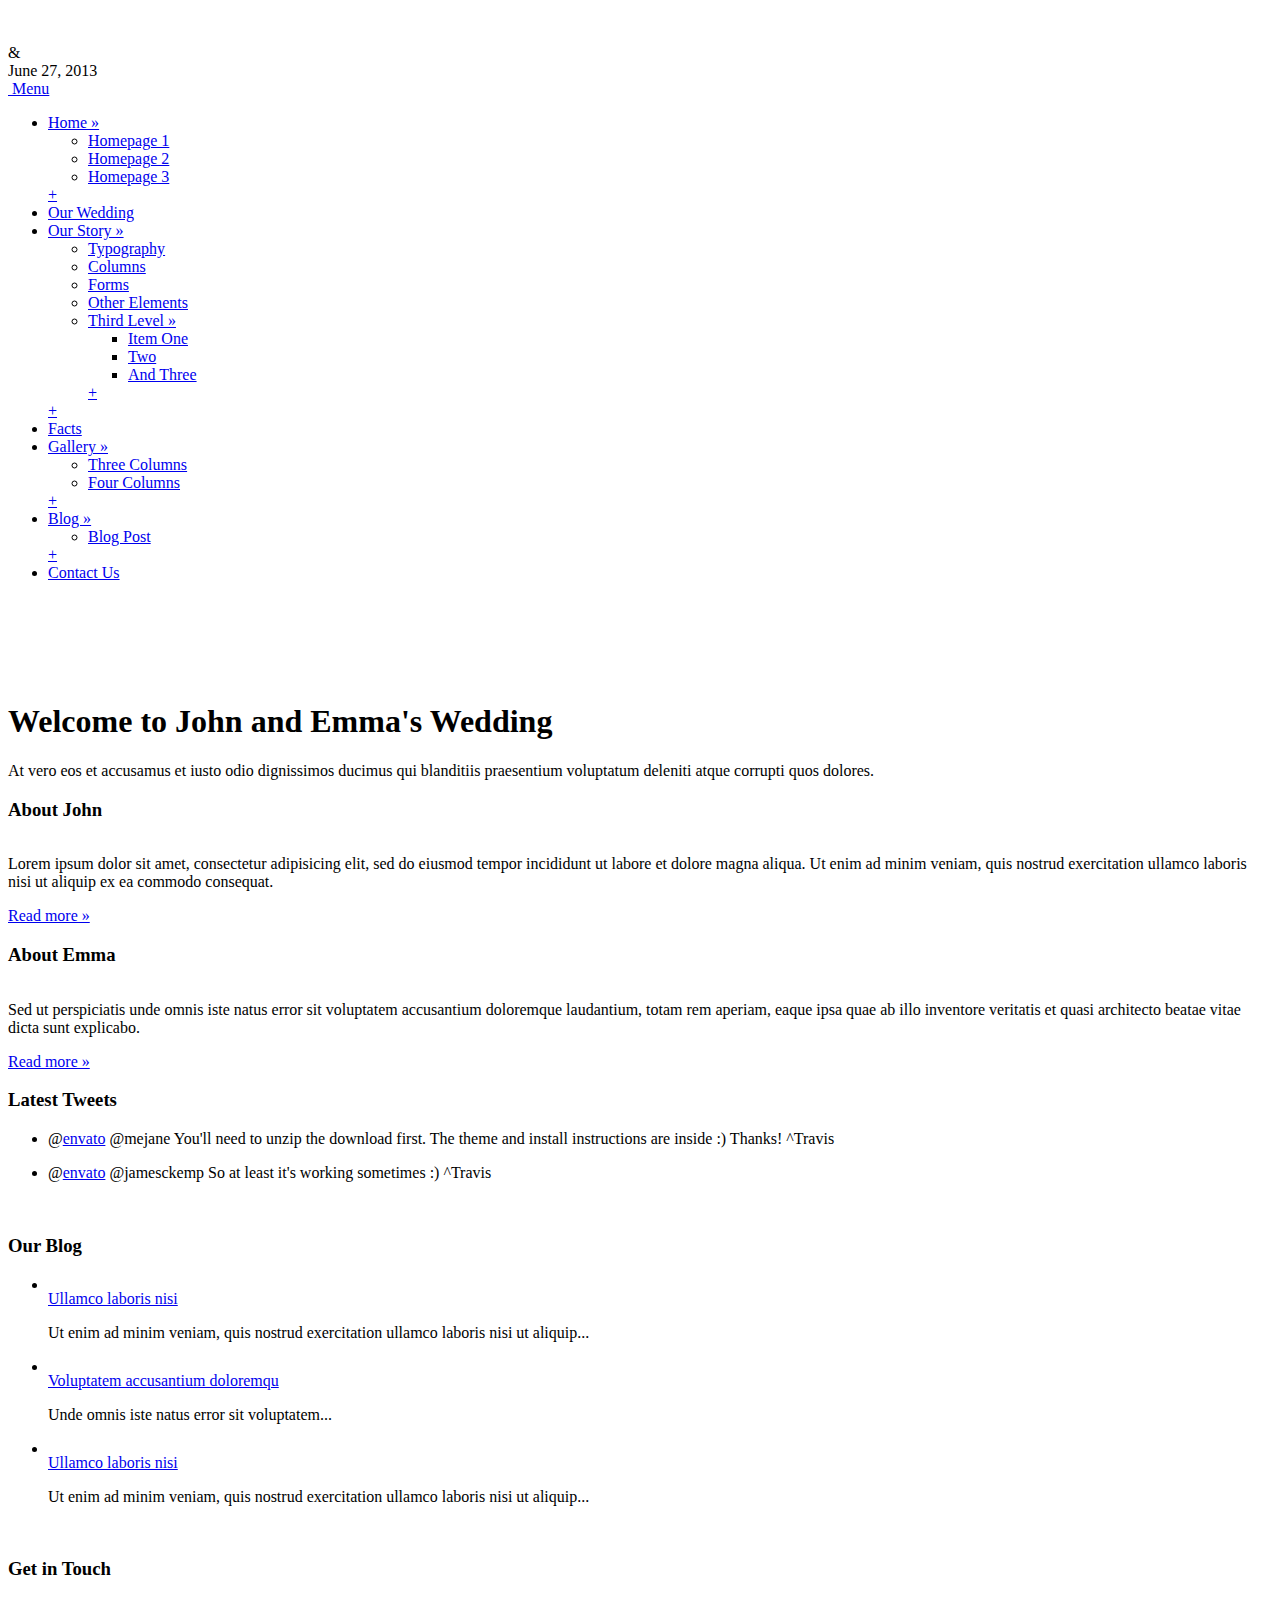
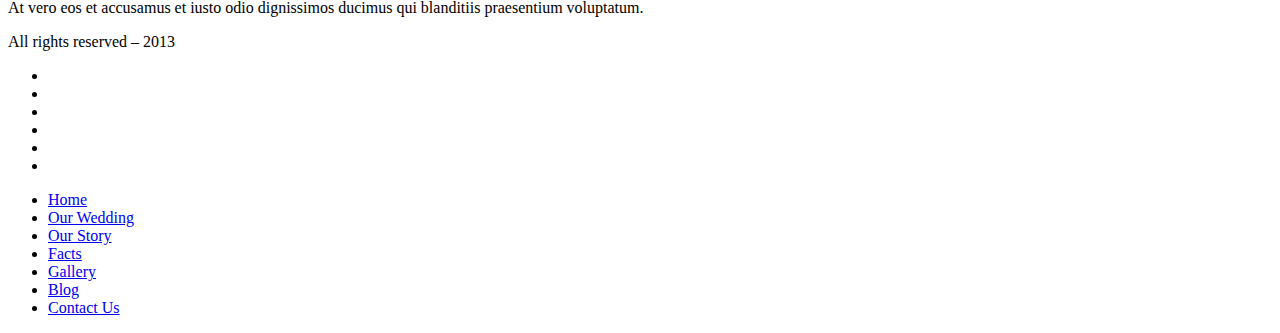
==== commit 7801089b: "调整" ====
--- a/WebRoot/theme1/theme.html
+++ b/WebRoot/theme1/theme.html
@@ -1,25 +1,25 @@
 <html lang="en"><!--<![endif]--><head>
   <meta charset="UTF-8">
-  <title>John and Emma | Wedding Website</title>
+  <title>John and Emm | Wedding Website</title>
   <meta name="description" content="">
   <meta name="author" content="">
   <meta name="viewport" content="width=device-width, initial-scale=1, maximum-scale=1">
   
   <link href="http://fonts.googleapis.com/css?family=Roboto:100&amp;subset=latin,cyrillic-ext" rel="stylesheet" type="text/css">
-  <link rel="stylesheet" href="css/core.css">
-  <link rel="stylesheet" href="css/dm3-rs.css">
-  <link rel="stylesheet" href="css/forms.css">
-  <link rel="stylesheet" href="css/elements.css">
-  <link rel="stylesheet" href="css/prettyPhoto.css">
-  <link rel="stylesheet" href="css/style.css">
-  <link rel="stylesheet" href="css/custom.css">
+  <link rel="stylesheet" href="/Happiness/theme1/css/core.css">
+  <link rel="stylesheet" href="/Happiness/theme1/css/dm3-rs.css">
+  <link rel="stylesheet" href="/Happiness/theme1/css/forms.css">
+  <link rel="stylesheet" href="/Happiness/theme1/css/elements.css">
+  <link rel="stylesheet" href="/Happiness/theme1/css/prettyPhoto.css">
+  <link rel="stylesheet" href="/Happiness/theme1/css/style.css">
+  <link rel="stylesheet" href="/Happiness/theme1/css/custom.css">
 
-  <script src="js/jquery.js"></script><style type="text/css"></style>
-  <script src="js/dm3-rs.js"></script>
-  <script src="js/elements.js"></script>
-  <script src="js/jquery.dm3ResponsiveSlider.js"></script>
-  <script src="js/jquery.prettyPhoto.js"></script>
-  <script src="js/website.js"></script>
+  <script src="/Happiness/theme1/js/jquery.js"></script><style type="text/css"></style>
+  <script src="/Happiness/theme1/js/dm3-rs.js"></script>
+  <script src="/Happiness/theme1/js/elements.js"></script>
+  <script src="/Happiness/theme1/js/jquery.dm3ResponsiveSlider.js"></script>
+  <script src="/Happiness/theme1/js/jquery.prettyPhoto.js"></script>
+  <script src="/Happiness/theme1/js/website.js"></script>
 
   <!--[if lt IE 9]>
   <script src="http://html5shim.googlecode.com/svn/trunk/html5.js"></script>
@@ -31,13 +31,13 @@
       <div class="sixteen columns">
         <div class="photo-circles">
           <div class="photo-circle">
-            <img class="photo-circle-photo" src="images/photo-1.png" alt="">
-            <img class="photo-circle-bg" src="images/circle-left.png" alt="">
+            <img class="photo-circle-photo" src="/Happiness/theme1/photo/images/photo-1.png" alt="">
+            <img class="photo-circle-bg" src="/Happiness/theme1/photo/images/circle-left.png" alt="">
           </div>
           
           <div class="photo-circle photo-circle-right">
-            <img class="photo-circle-photo" src="images/photo-2.png" alt="">
-            <img class="photo-circle-bg" src="images/circle-right.png" alt="">
+            <img class="photo-circle-photo" src="/Happiness/theme1/photo/images/photo-2.png" alt="">
+            <img class="photo-circle-bg" src="/Happiness/theme1/photo/images/circle-right.png" alt="">
           </div>
           
           <div class="photo-circles-info">
@@ -137,22 +137,22 @@
         <div class="dm3-rs-slides">
           <ul style="margin-left: -509.5px;">
             <li class="slide" style="width: 700px; opacity: 0.2;">
-              <div class="slide-media"><img src="photo/924x452/1.jpg" alt=""></div>
+              <div class="slide-media"><img src="/Happiness/theme1/photo/924x452/1.jpg" alt=""></div>
             </li><li class="slide dm3-rs-current" style="width: 700px; opacity: 1;">
-              <div class="slide-media"><img src="photo/924x452/3.jpg" alt=""></div>
+              <div class="slide-media"><img src="/Happiness/theme1/photo/924x452/3.jpg" alt=""></div>
             </li>
             
             <li class="slide" style="width: 700px; opacity: 0.2;">
-              <div class="slide-media"><img src="photo/924x452/2.jpg" alt=""></div>
+              <div class="slide-media"><img src="/Happiness/theme1/photo/924x452/2.jpg" alt=""></div>
             </li>
             
             <li class="slide" style="width: 700px; opacity: 0.2;">
-              <div class="slide-media"><img src="photo/924x452/1.jpg" alt=""></div>
+              <div class="slide-media"><img src="/Happiness/theme1/photo/924x452/1.jpg" alt=""></div>
             </li>
           <li class="slide" style="width: 700px; opacity: 0.2;">
-              <div class="slide-media"><img src="photo/924x452/3.jpg" alt=""></div>
+              <div class="slide-media"><img src="/Happiness/theme1/photo/924x452/3.jpg" alt=""></div>
             </li><li class="slide" style="width: 700px; opacity: 0.2;">
-              <div class="slide-media"><img src="photo/924x452/2.jpg" alt=""></div>
+              <div class="slide-media"><img src="/Happiness/theme1/photo/924x452/2.jpg" alt=""></div>
             </li></ul>
         </div>
         
@@ -191,8 +191,8 @@
         
         <div class="three columns alpha">
           <div class="img-frame">
-            <a href="photo/924x452/1.jpg" rel="prettyPhoto">
-              <img src="photo/144x144/1.jpg" alt="">
+            <a href="/Happiness/theme1/photo/924x452/1.jpg" rel="prettyPhoto">
+              <img src="/Happiness/theme1/photo/144x144/1.jpg" alt="">
               <span class="media-icon media-icon-magnify" style="opacity: 0; display: block;"></span>
             </a>
             <div class="shadow-right-side-top"></div>
@@ -227,8 +227,8 @@
         
         <div class="three columns alpha">
           <div class="img-frame">
-            <a href="photo/924x452/2.jpg" rel="prettyPhoto">
-              <img src="photo/144x144/2.jpg" alt="">
+            <a href="/Happiness/theme1/photo/924x452/2.jpg" rel="prettyPhoto">
+              <img src="/Happiness/theme1/photo/144x144/2.jpg" alt="">
               <span class="media-icon media-icon-magnify" style="opacity: 0; display: block;"></span>
             </a>
             <div class="shadow-right-side-top"></div>
@@ -286,7 +286,7 @@
         <ul class="posts-list">
           <li>
             <a class="post-img img-frame" href="#">
-              <img src="photo/44x44/1.jpg" alt="">
+              <img src="/Happiness/theme1/photo/44x44/1.jpg" alt="">
             </a>
             
             <div class="post-info">
@@ -297,7 +297,7 @@
           
           <li>
             <a class="post-img img-frame" href="#">
-              <img src="photo/44x44/2.jpg" alt="">
+              <img src="/Happiness/theme1/photo/44x44/2.jpg" alt="">
             </a>
             
             <div class="post-info">
@@ -308,7 +308,7 @@
           
           <li>
             <a class="post-img img-frame" href="#">
-              <img src="photo/44x44/3.jpg" alt="">
+              <img src="/Happiness/theme1/photo/44x44/3.jpg" alt="">
             </a>
             
             <div class="post-info">
